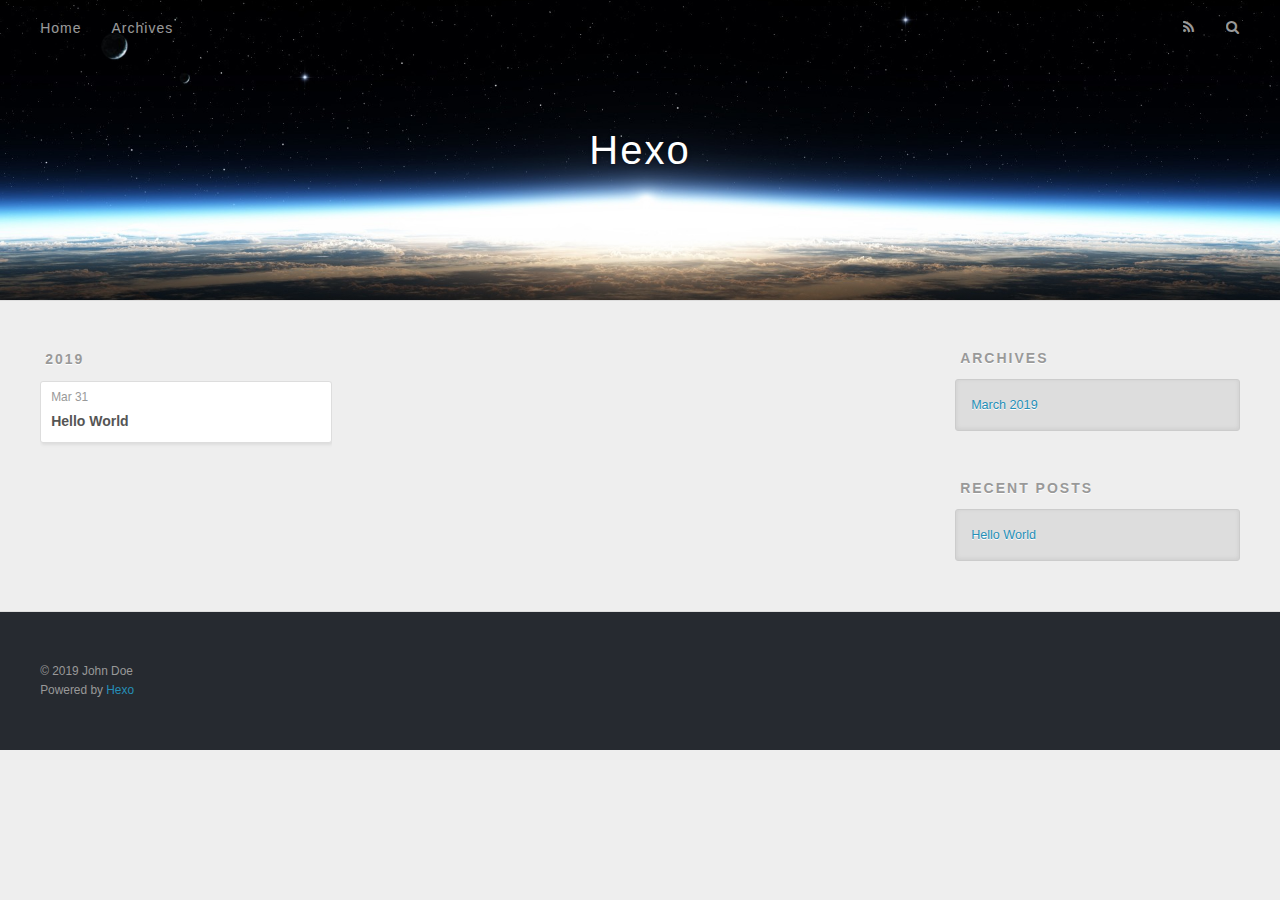
==== archives/index.html @ f5b9eed9 "Site updated: 2019-03-31 19:03:49" ====
<!DOCTYPE html>
<html>
<head><meta name="generator" content="Hexo 3.8.0">
  <meta charset="utf-8">
  

  
  <title>Archives | Hexo</title>
  <meta name="viewport" content="width=device-width, initial-scale=1, maximum-scale=1">
  <meta property="og:type" content="website">
<meta property="og:title" content="Hexo">
<meta property="og:url" content="http://yoursite.com/archives/index.html">
<meta property="og:site_name" content="Hexo">
<meta property="og:locale" content="default">
<meta name="twitter:card" content="summary">
<meta name="twitter:title" content="Hexo">
  
    <link rel="alternate" href="/atom.xml" title="Hexo" type="application/atom+xml">
  
  
    <link rel="icon" href="/favicon.png">
  
  
    <link href="//fonts.googleapis.com/css?family=Source+Code+Pro" rel="stylesheet" type="text/css">
  
  <link rel="stylesheet" href="/css/style.css">
</head>
</html>
<body>
  <div id="container">
    <div id="wrap">
      <header id="header">
  <div id="banner"></div>
  <div id="header-outer" class="outer">
    <div id="header-title" class="inner">
      <h1 id="logo-wrap">
        <a href="/" id="logo">Hexo</a>
      </h1>
      
    </div>
    <div id="header-inner" class="inner">
      <nav id="main-nav">
        <a id="main-nav-toggle" class="nav-icon"></a>
        
          <a class="main-nav-link" href="/">Home</a>
        
          <a class="main-nav-link" href="/archives">Archives</a>
        
      </nav>
      <nav id="sub-nav">
        
          <a id="nav-rss-link" class="nav-icon" href="/atom.xml" title="RSS Feed"></a>
        
        <a id="nav-search-btn" class="nav-icon" title="Search"></a>
      </nav>
      <div id="search-form-wrap">
        <form action="//google.com/search" method="get" accept-charset="UTF-8" class="search-form"><input type="search" name="q" class="search-form-input" placeholder="Search"><button type="submit" class="search-form-submit">&#xF002;</button><input type="hidden" name="sitesearch" value="http://yoursite.com"></form>
      </div>
    </div>
  </div>
</header>
      <div class="outer">
        <section id="main">
  
  
    
    
      
      
      <section class="archives-wrap">
        <div class="archive-year-wrap">
          <a href="/archives/2019" class="archive-year">2019</a>
        </div>
        <div class="archives">
    
    <article class="archive-article archive-type-post">
  <div class="archive-article-inner">
    <header class="archive-article-header">
      <a href="/2019/03/31/hello-world/" class="archive-article-date">
  <time datetime="2019-03-31T10:35:11.609Z" itemprop="datePublished">Mar 31</time>
</a>
      
  
    <h1 itemprop="name">
      <a class="archive-article-title" href="/2019/03/31/hello-world/">Hello World</a>
    </h1>
  

    </header>
  </div>
</article>
  
  
    </div></section>
  


</section>
        
          <aside id="sidebar">
  
    

  
    

  
    
  
    
  <div class="widget-wrap">
    <h3 class="widget-title">Archives</h3>
    <div class="widget">
      <ul class="archive-list"><li class="archive-list-item"><a class="archive-list-link" href="/archives/2019/03/">March 2019</a></li></ul>
    </div>
  </div>


  
    
  <div class="widget-wrap">
    <h3 class="widget-title">Recent Posts</h3>
    <div class="widget">
      <ul>
        
          <li>
            <a href="/2019/03/31/hello-world/">Hello World</a>
          </li>
        
      </ul>
    </div>
  </div>

  
</aside>
        
      </div>
      <footer id="footer">
  
  <div class="outer">
    <div id="footer-info" class="inner">
      &copy; 2019 John Doe<br>
      Powered by <a href="http://hexo.io/" target="_blank">Hexo</a>
    </div>
  </div>
</footer>
    </div>
    <nav id="mobile-nav">
  
    <a href="/" class="mobile-nav-link">Home</a>
  
    <a href="/archives" class="mobile-nav-link">Archives</a>
  
</nav>
    

<script src="//ajax.googleapis.com/ajax/libs/jquery/2.0.3/jquery.min.js"></script>


  <link rel="stylesheet" href="/fancybox/jquery.fancybox.css">
  <script src="/fancybox/jquery.fancybox.pack.js"></script>


<script src="/js/script.js"></script>



  </div>
</body>
</html>
---- css/style.css ----
body {
  width: 100%;
}
body:before,
body:after {
  content: "";
  display: table;
}
body:after {
  clear: both;
}
html,
body,
div,
span,
applet,
object,
iframe,
h1,
h2,
h3,
h4,
h5,
h6,
p,
blockquote,
pre,
a,
abbr,
acronym,
address,
big,
cite,
code,
del,
dfn,
em,
img,
ins,
kbd,
q,
s,
samp,
small,
strike,
strong,
sub,
sup,
tt,
var,
dl,
dt,
dd,
ol,
ul,
li,
fieldset,
form,
label,
legend,
table,
caption,
tbody,
tfoot,
thead,
tr,
th,
td {
  margin: 0;
  padding: 0;
  border: 0;
  outline: 0;
  font-weight: inherit;
  font-style: inherit;
  font-family: inherit;
  font-size: 100%;
  vertical-align: baseline;
}
body {
  line-height: 1;
  color: #000;
  background: #fff;
}
ol,
ul {
  list-style: none;
}
table {
  border-collapse: separate;
  border-spacing: 0;
  vertical-align: middle;
}
caption,
th,
td {
  text-align: left;
  font-weight: normal;
  vertical-align: middle;
}
a img {
  border: none;
}
input,
button {
  margin: 0;
  padding: 0;
}
input::-moz-focus-inner,
button::-moz-focus-inner {
  border: 0;
  padding: 0;
}
@font-face {
  font-family: FontAwesome;
  font-style: normal;
  font-weight: normal;
  src: url("fonts/fontawesome-webfont.eot?v=#4.0.3");
  src: url("fonts/fontawesome-webfont.eot?#iefix&v=#4.0.3") format("embedded-opentype"), url("fonts/fontawesome-webfont.woff?v=#4.0.3") format("woff"), url("fonts/fontawesome-webfont.ttf?v=#4.0.3") format("truetype"), url("fonts/fontawesome-webfont.svg#fontawesomeregular?v=#4.0.3") format("svg");
}
html,
body,
#container {
  height: 100%;
}
body {
  background: #eee;
  font: 14px -apple-system, BlinkMacSystemFont, "Segoe UI", "Roboto", "Oxygen", "Ubuntu", "Cantarell", "Fira Sans", "Droid Sans", "Helvetica Neue", sans-serif;
  -webkit-text-size-adjust: 100%;
}
.outer {
  max-width: 1220px;
  margin: 0 auto;
  padding: 0 20px;
}
.outer:before,
.outer:after {
  content: "";
  display: table;
}
.outer:after {
  clear: both;
}
.inner {
  display: inline;
  float: left;
  width: 98.33333333333333%;
  margin: 0 0.833333333333333%;
}
.left,
.alignleft {
  float: left;
}
.right,
.alignright {
  float: right;
}
.clear {
  clear: both;
}
#container {
  position: relative;
}
.mobile-nav-on {
  overflow: hidden;
}
#wrap {
  height: 100%;
  width: 100%;
  position: absolute;
  top: 0;
  left: 0;
  -webkit-transition: 0.2s ease-out;
  -moz-transition: 0.2s ease-out;
  -ms-transition: 0.2s ease-out;
  transition: 0.2s ease-out;
  z-index: 1;
  background: #eee;
}
.mobile-nav-on #wrap {
  left: 280px;
}
@media screen and (min-width: 768px) {
  #main {
    display: inline;
    float: left;
    width: 73.33333333333333%;
    margin: 0 0.833333333333333%;
  }
}
.article-date,
.article-category-link,
.archive-year,
.widget-title {
  text-decoration: none;
  text-transform: uppercase;
  letter-spacing: 2px;
  color: #999;
  margin-bottom: 1em;
  margin-left: 5px;
  line-height: 1em;
  text-shadow: 0 1px #fff;
  font-weight: bold;
}
.article-inner,
.archive-article-inner {
  background: #fff;
  -webkit-box-shadow: 1px 2px 3px #ddd;
  box-shadow: 1px 2px 3px #ddd;
  border: 1px solid #ddd;
  border-radius: 3px;
}
.article-entry h1,
.widget h1 {
  font-size: 2em;
}
.article-entry h2,
.widget h2 {
  font-size: 1.5em;
}
.article-entry h3,
.widget h3 {
  font-size: 1.3em;
}
.article-entry h4,
.widget h4 {
  font-size: 1.2em;
}
.article-entry h5,
.widget h5 {
  font-size: 1em;
}
.article-entry h6,
.widget h6 {
  font-size: 1em;
  color: #999;
}
.article-entry hr,
.widget hr {
  border: 1px dashed #ddd;
}
.article-entry strong,
.widget strong {
  font-weight: bold;
}
.article-entry em,
.widget em,
.article-entry cite,
.widget cite {
  font-style: italic;
}
.article-entry sup,
.widget sup,
.article-entry sub,
.widget sub {
  font-size: 0.75em;
  line-height: 0;
  position: relative;
  vertical-align: baseline;
}
.article-entry sup,
.widget sup {
  top: -0.5em;
}
.article-entry sub,
.widget sub {
  bottom: -0.2em;
}
.article-entry small,
.widget small {
  font-size: 0.85em;
}
.article-entry acronym,
.widget acronym,
.article-entry abbr,
.widget abbr {
  border-bottom: 1px dotted;
}
.article-entry ul,
.widget ul,
.article-entry ol,
.widget ol,
.article-entry dl,
.widget dl {
  margin: 0 20px;
  line-height: 1.6em;
}
.article-entry ul ul,
.widget ul ul,
.article-entry ol ul,
.widget ol ul,
.article-entry ul ol,
.widget ul ol,
.article-entry ol ol,
.widget ol ol {
  margin-top: 0;
  margin-bottom: 0;
}
.article-entry ul,
.widget ul {
  list-style: disc;
}
.article-entry ol,
.widget ol {
  list-style: decimal;
}
.article-entry dt,
.widget dt {
  font-weight: bold;
}
#header {
  height: 300px;
  position: relative;
  border-bottom: 1px solid #ddd;
}
#header:before,
#header:after {
  content: "";
  position: absolute;
  left: 0;
  right: 0;
  height: 40px;
}
#header:before {
  top: 0;
  background: -webkit-linear-gradient(rgba(0,0,0,0.2), transparent);
  background: -moz-linear-gradient(rgba(0,0,0,0.2), transparent);
  background: -ms-linear-gradient(rgba(0,0,0,0.2), transparent);
  background: linear-gradient(rgba(0,0,0,0.2), transparent);
}
#header:after {
  bottom: 0;
  background: -webkit-linear-gradient(transparent, rgba(0,0,0,0.2));
  background: -moz-linear-gradient(transparent, rgba(0,0,0,0.2));
  background: -ms-linear-gradient(transparent, rgba(0,0,0,0.2));
  background: linear-gradient(transparent, rgba(0,0,0,0.2));
}
#header-outer {
  height: 100%;
  position: relative;
}
#header-inner {
  position: relative;
  overflow: hidden;
}
#banner {
  position: absolute;
  top: 0;
  left: 0;
  width: 100%;
  height: 100%;
  background: url("images/banner.jpg") center #000;
  -webkit-background-size: cover;
  -moz-background-size: cover;
  background-size: cover;
  z-index: -1;
}
#header-title {
  text-align: center;
  height: 40px;
  position: absolute;
  top: 50%;
  left: 0;
  margin-top: -20px;
}
#logo,
#subtitle {
  text-decoration: none;
  color: #fff;
  font-weight: 300;
  text-shadow: 0 1px 4px rgba(0,0,0,0.3);
}
#logo {
  font-size: 40px;
  line-height: 40px;
  letter-spacing: 2px;
}
#subtitle {
  font-size: 16px;
  line-height: 16px;
  letter-spacing: 1px;
}
#subtitle-wrap {
  margin-top: 16px;
}
#main-nav {
  float: left;
  margin-left: -15px;
}
.nav-icon,
.main-nav-link {
  float: left;
  color: #fff;
  opacity: 0.6;
  text-decoration: none;
  text-shadow: 0 1px rgba(0,0,0,0.2);
  -webkit-transition: opacity 0.2s;
  -moz-transition: opacity 0.2s;
  -ms-transition: opacity 0.2s;
  transition: opacity 0.2s;
  display: block;
  padding: 20px 15px;
}
.nav-icon:hover,
.main-nav-link:hover {
  opacity: 1;
}
.nav-icon {
  font-family: FontAwesome;
  text-align: center;
  font-size: 14px;
  width: 14px;
  height: 14px;
  padding: 20px 15px;
  position: relative;
  cursor: pointer;
}
.main-nav-link {
  font-weight: 300;
  letter-spacing: 1px;
}
@media screen and (max-width: 479px) {
  .main-nav-link {
    display: none;
  }
}
#main-nav-toggle {
  display: none;
}
#main-nav-toggle:before {
  content: "\f0c9";
}
@media screen and (max-width: 479px) {
  #main-nav-toggle {
    display: block;
  }
}
#sub-nav {
  float: right;
  margin-right: -15px;
}
#nav-rss-link:before {
  content: "\f09e";
}
#nav-search-btn:before {
  content: "\f002";
}
#search-form-wrap {
  position: absolute;
  top: 15px;
  width: 150px;
  height: 30px;
  right: -150px;
  opacity: 0;
  -webkit-transition: 0.2s ease-out;
  -moz-transition: 0.2s ease-out;
  -ms-transition: 0.2s ease-out;
  transition: 0.2s ease-out;
}
#search-form-wrap.on {
  opacity: 1;
  right: 0;
}
@media screen and (max-width: 479px) {
  #search-form-wrap {
    width: 100%;
    right: -100%;
  }
}
.search-form {
  position: absolute;
  top: 0;
  left: 0;
  right: 0;
  background: #fff;
  padding: 5px 15px;
  border-radius: 15px;
  -webkit-box-shadow: 0 0 10px rgba(0,0,0,0.3);
  box-shadow: 0 0 10px rgba(0,0,0,0.3);
}
.search-form-input {
  border: none;
  background: none;
  color: #555;
  width: 100%;
  font: 13px -apple-system, BlinkMacSystemFont, "Segoe UI", "Roboto", "Oxygen", "Ubuntu", "Cantarell", "Fira Sans", "Droid Sans", "Helvetica Neue", sans-serif;
  outline: none;
}
.search-form-input::-webkit-search-results-decoration,
.search-form-input::-webkit-search-cancel-button {
  -webkit-appearance: none;
}
.search-form-submit {
  position: absolute;
  top: 50%;
  right: 10px;
  margin-top: -7px;
  font: 13px FontAwesome;
  border: none;
  background: none;
  color: #bbb;
  cursor: pointer;
}
.search-form-submit:hover,
.search-form-submit:focus {
  color: #777;
}
.article {
  margin: 50px 0;
}
.article-inner {
  overflow: hidden;
}
.article-meta:before,
.article-meta:after {
  content: "";
  display: table;
}
.article-meta:after {
  clear: both;
}
.article-date {
  float: left;
}
.article-category {
  float: left;
  line-height: 1em;
  color: #ccc;
  text-shadow: 0 1px #fff;
  margin-left: 8px;
}
.article-category:before {
  content: "\2022";
}
.article-category-link {
  margin: 0 12px 1em;
}
.article-header {
  padding: 20px 20px 0;
}
.article-title {
  text-decoration: none;
  font-size: 2em;
  font-weight: bold;
  color: #555;
  line-height: 1.1em;
  -webkit-transition: color 0.2s;
  -moz-transition: color 0.2s;
  -ms-transition: color 0.2s;
  transition: color 0.2s;
}
a.article-title:hover {
  color: #258fb8;
}
.article-entry {
  color: #555;
  padding: 0 20px;
}
.article-entry:before,
.article-entry:after {
  content: "";
  display: table;
}
.article-entry:after {
  clear: both;
}
.article-entry p,
.article-entry table {
  line-height: 1.6em;
  margin: 1.6em 0;
}
.article-entry h1,
.article-entry h2,
.article-entry h3,
.article-entry h4,
.article-entry h5,
.article-entry h6 {
  font-weight: bold;
}
.article-entry h1,
.article-entry h2,
.article-entry h3,
.article-entry h4,
.article-entry h5,
.article-entry h6 {
  line-height: 1.1em;
  margin: 1.1em 0;
}
.article-entry a {
  color: #258fb8;
  text-decoration: none;
}
.article-entry a:hover {
  text-decoration: underline;
}
.article-entry ul,
.article-entry ol,
.article-entry dl {
  margin-top: 1.6em;
  margin-bottom: 1.6em;
}
.article-entry img,
.article-entry video {
  max-width: 100%;
  height: auto;
  display: block;
  margin: auto;
}
.article-entry iframe {
  border: none;
}
.article-entry table {
  width: 100%;
  border-collapse: collapse;
  border-spacing: 0;
}
.article-entry th {
  font-weight: bold;
  border-bottom: 3px solid #ddd;
  padding-bottom: 0.5em;
}
.article-entry td {
  border-bottom: 1px solid #ddd;
  padding: 10px 0;
}
.article-entry blockquote {
  font-family: Georgia, "Times New Roman", serif;
  font-size: 1.4em;
  margin: 1.6em 20px;
  text-align: center;
}
.article-entry blockquote footer {
  font-size: 14px;
  margin: 1.6em 0;
  font-family: -apple-system, BlinkMacSystemFont, "Segoe UI", "Roboto", "Oxygen", "Ubuntu", "Cantarell", "Fira Sans", "Droid Sans", "Helvetica Neue", sans-serif;
}
.article-entry blockquote footer cite:before {
  content: "—";
  padding: 0 0.5em;
}
.article-entry .pullquote {
  text-align: left;
  width: 45%;
  margin: 0;
}
.article-entry .pullquote.left {
  margin-left: 0.5em;
  margin-right: 1em;
}
.article-entry .pullquote.right {
  margin-right: 0.5em;
  margin-left: 1em;
}
.article-entry .caption {
  color: #999;
  display: block;
  font-size: 0.9em;
  margin-top: 0.5em;
  position: relative;
  text-align: center;
}
.article-entry .video-container {
  position: relative;
  padding-top: 56.25%;
  height: 0;
  overflow: hidden;
}
.article-entry .video-container iframe,
.article-entry .video-container object,
.article-entry .video-container embed {
  position: absolute;
  top: 0;
  left: 0;
  width: 100%;
  height: 100%;
  margin-top: 0;
}
.article-more-link a {
  display: inline-block;
  line-height: 1em;
  padding: 6px 15px;
  border-radius: 15px;
  background: #eee;
  color: #999;
  text-shadow: 0 1px #fff;
  text-decoration: none;
}
.article-more-link a:hover {
  background: #258fb8;
  color: #fff;
  text-decoration: none;
  text-shadow: 0 1px #1e7293;
}
.article-footer {
  font-size: 0.85em;
  line-height: 1.6em;
  border-top: 1px solid #ddd;
  padding-top: 1.6em;
  margin: 0 20px 20px;
}
.article-footer:before,
.article-footer:after {
  content: "";
  display: table;
}
.article-footer:after {
  clear: both;
}
.article-footer a {
  color: #999;
  text-decoration: none;
}
.article-footer a:hover {
  color: #555;
}
.article-tag-list-item {
  float: left;
  margin-right: 10px;
}
.article-tag-list-link:before {
  content: "#";
}
.article-comment-link {
  float: right;
}
.article-comment-link:before {
  content: "\f075";
  font-family: FontAwesome;
  padding-right: 8px;
}
.article-share-link {
  cursor: pointer;
  float: right;
  margin-left: 20px;
}
.article-share-link:before {
  content: "\f064";
  font-family: FontAwesome;
  padding-right: 6px;
}
#article-nav {
  position: relative;
}
#article-nav:before,
#article-nav:after {
  content: "";
  display: table;
}
#article-nav:after {
  clear: both;
}
@media screen and (min-width: 768px) {
  #article-nav {
    margin: 50px 0;
  }
  #article-nav:before {
    width: 8px;
    height: 8px;
    position: absolute;
    top: 50%;
    left: 50%;
    margin-top: -4px;
    margin-left: -4px;
    content: "";
    border-radius: 50%;
    background: #ddd;
    -webkit-box-shadow: 0 1px 2px #fff;
    box-shadow: 0 1px 2px #fff;
  }
}
.article-nav-link-wrap {
  text-decoration: none;
  text-shadow: 0 1px #fff;
  color: #999;
  -webkit-box-sizing: border-box;
  -moz-box-sizing: border-box;
  box-sizing: border-box;
  margin-top: 50px;
  text-align: center;
  display: block;
}
.article-nav-link-wrap:hover {
  color: #555;
}
@media screen and (min-width: 768px) {
  .article-nav-link-wrap {
    width: 50%;
    margin-top: 0;
  }
}
@media screen and (min-width: 768px) {
  #article-nav-newer {
    float: left;
    text-align: right;
    padding-right: 20px;
  }
}
@media screen and (min-width: 768px) {
  #article-nav-older {
    float: right;
    text-align: left;
    padding-left: 20px;
  }
}
.article-nav-caption {
  text-transform: uppercase;
  letter-spacing: 2px;
  color: #ddd;
  line-height: 1em;
  font-weight: bold;
}
#article-nav-newer .article-nav-caption {
  margin-right: -2px;
}
.article-nav-title {
  font-size: 0.85em;
  line-height: 1.6em;
  margin-top: 0.5em;
}
.article-share-box {
  position: absolute;
  display: none;
  background: #fff;
  -webkit-box-shadow: 1px 2px 10px rgba(0,0,0,0.2);
  box-shadow: 1px 2px 10px rgba(0,0,0,0.2);
  border-radius: 3px;
  margin-left: -145px;
  overflow: hidden;
  z-index: 1;
}
.article-share-box.on {
  display: block;
}
.article-share-input {
  width: 100%;
  background: none;
  -webkit-box-sizing: border-box;
  -moz-box-sizing: border-box;
  box-sizing: border-box;
  font: 14px -apple-system, BlinkMacSystemFont, "Segoe UI", "Roboto", "Oxygen", "Ubuntu", "Cantarell", "Fira Sans", "Droid Sans", "Helvetica Neue", sans-serif;
  padding: 0 15px;
  color: #555;
  outline: none;
  border: 1px solid #ddd;
  border-radius: 3px 3px 0 0;
  height: 36px;
  line-height: 36px;
}
.article-share-links {
  background: #eee;
}
.article-share-links:before,
.article-share-links:after {
  content: "";
  display: table;
}
.article-share-links:after {
  clear: both;
}
.article-share-twitter,
.article-share-facebook,
.article-share-pinterest,
.article-share-google {
  width: 50px;
  height: 36px;
  display: block;
  float: left;
  position: relative;
  color: #999;
  text-shadow: 0 1px #fff;
}
.article-share-twitter:before,
.article-share-facebook:before,
.article-share-pinterest:before,
.article-share-google:before {
  font-size: 20px;
  font-family: FontAwesome;
  width: 20px;
  height: 20px;
  position: absolute;
  top: 50%;
  left: 50%;
  margin-top: -10px;
  margin-left: -10px;
  text-align: center;
}
.article-share-twitter:hover,
.article-share-facebook:hover,
.article-share-pinterest:hover,
.article-share-google:hover {
  color: #fff;
}
.article-share-twitter:before {
  content: "\f099";
}
.article-share-twitter:hover {
  background: #00aced;
  text-shadow: 0 1px #008abe;
}
.article-share-facebook:before {
  content: "\f09a";
}
.article-share-facebook:hover {
  background: #3b5998;
  text-shadow: 0 1px #2f477a;
}
.article-share-pinterest:before {
  content: "\f0d2";
}
.article-share-pinterest:hover {
  background: #cb2027;
  text-shadow: 0 1px #a21a1f;
}
.article-share-google:before {
  content: "\f0d5";
}
.article-share-google:hover {
  background: #dd4b39;
  text-shadow: 0 1px #be3221;
}
.article-gallery {
  background: #000;
  position: relative;
}
.article-gallery-photos {
  position: relative;
  overflow: hidden;
}
.article-gallery-img {
  display: none;
  max-width: 100%;
}
.article-gallery-img:first-child {
  display: block;
}
.article-gallery-img.loaded {
  position: absolute;
  display: block;
}
.article-gallery-img img {
  display: block;
  max-width: 100%;
  margin: 0 auto;
}
#comments {
  background: #fff;
  -webkit-box-shadow: 1px 2px 3px #ddd;
  box-shadow: 1px 2px 3px #ddd;
  padding: 20px;
  border: 1px solid #ddd;
  border-radius: 3px;
  margin: 50px 0;
}
#comments a {
  color: #258fb8;
}
.archives-wrap {
  margin: 50px 0;
}
.archives:before,
.archives:after {
  content: "";
  display: table;
}
.archives:after {
  clear: both;
}
.archive-year-wrap {
  margin-bottom: 1em;
}
.archives {
  -webkit-column-gap: 10px;
  -moz-column-gap: 10px;
  column-gap: 10px;
}
@media screen and (min-width: 480px) and (max-width: 767px) {
  .archives {
    -webkit-column-count: 2;
    -moz-column-count: 2;
    column-count: 2;
  }
}
@media screen and (min-width: 768px) {
  .archives {
    -webkit-column-count: 3;
    -moz-column-count: 3;
    column-count: 3;
  }
}
.archive-article {
  -webkit-column-break-inside: avoid;
  page-break-inside: avoid;
  overflow: hidden;
  break-inside: avoid-column;
}
.archive-article-inner {
  padding: 10px;
  margin-bottom: 15px;
}
.archive-article-title {
  text-decoration: none;
  font-weight: bold;
  color: #555;
  -webkit-transition: color 0.2s;
  -moz-transition: color 0.2s;
  -ms-transition: color 0.2s;
  transition: color 0.2s;
  line-height: 1.6em;
}
.archive-article-title:hover {
  color: #258fb8;
}
.archive-article-footer {
  margin-top: 1em;
}
.archive-article-date {
  color: #999;
  text-decoration: none;
  font-size: 0.85em;
  line-height: 1em;
  margin-bottom: 0.5em;
  display: block;
}
#page-nav {
  margin: 50px auto;
  background: #fff;
  -webkit-box-shadow: 1px 2px 3px #ddd;
  box-shadow: 1px 2px 3px #ddd;
  border: 1px solid #ddd;
  border-radius: 3px;
  text-align: center;
  color: #999;
  overflow: hidden;
}
#page-nav:before,
#page-nav:after {
  content: "";
  display: table;
}
#page-nav:after {
  clear: both;
}
#page-nav a,
#page-nav span {
  padding: 10px 20px;
  line-height: 1;
  height: 2ex;
}
#page-nav a {
  color: #999;
  text-decoration: none;
}
#page-nav a:hover {
  background: #999;
  color: #fff;
}
#page-nav .prev {
  float: left;
}
#page-nav .next {
  float: right;
}
#page-nav .page-number {
  display: inline-block;
}
@media screen and (max-width: 479px) {
  #page-nav .page-number {
    display: none;
  }
}
#page-nav .current {
  color: #555;
  font-weight: bold;
}
#page-nav .space {
  color: #ddd;
}
#footer {
  background: #262a30;
  padding: 50px 0;
  border-top: 1px solid #ddd;
  color: #999;
}
#footer a {
  color: #258fb8;
  text-decoration: none;
}
#footer a:hover {
  text-decoration: underline;
}
#footer-info {
  line-height: 1.6em;
  font-size: 0.85em;
}
.article-entry pre,
.article-entry .highlight {
  background: #2d2d2d;
  margin: 0 -20px;
  padding: 15px 20px;
  border-style: solid;
  border-color: #ddd;
  border-width: 1px 0;
  overflow: auto;
  color: #ccc;
  line-height: 22.400000000000002px;
}
.article-entry .highlight .gutter pre,
.article-entry .gist .gist-file .gist-data .line-numbers {
  color: #666;
  font-size: 0.85em;
}
.article-entry pre,
.article-entry code {
  font-family: "Source Code Pro", Consolas, Monaco, Menlo, Consolas, monospace;
}
.article-entry code {
  background: #eee;
  text-shadow: 0 1px #fff;
  padding: 0 0.3em;
}
.article-entry pre code {
  background: none;
  text-shadow: none;
  padding: 0;
}
.article-entry .highlight pre {
  border: none;
  margin: 0;
  padding: 0;
}
.article-entry .highlight table {
  margin: 0;
  width: auto;
}
.article-entry .highlight td {
  border: none;
  padding: 0;
}
.article-entry .highlight figcaption {
  font-size: 0.85em;
  color: #999;
  line-height: 1em;
  margin-bottom: 1em;
}
.article-entry .highlight figcaption:before,
.article-entry .highlight figcaption:after {
  content: "";
  display: table;
}
.article-entry .highlight figcaption:after {
  clear: both;
}
.article-entry .highlight figcaption a {
  float: right;
}
.article-entry .highlight .gutter pre {
  text-align: right;
  padding-right: 20px;
}
.article-entry .highlight .line {
  height: 22.400000000000002px;
}
.article-entry .highlight .line.marked {
  background: #515151;
}
.article-entry .gist {
  margin: 0 -20px;
  border-style: solid;
  border-color: #ddd;
  border-width: 1px 0;
  background: #2d2d2d;
  padding: 15px 20px 15px 0;
}
.article-entry .gist .gist-file {
  border: none;
  font-family: "Source Code Pro", Consolas, Monaco, Menlo, Consolas, monospace;
  margin: 0;
}
.article-entry .gist .gist-file .gist-data {
  background: none;
  border: none;
}
.article-entry .gist .gist-file .gist-data .line-numbers {
  background: none;
  border: none;
  padding: 0 20px 0 0;
}
.article-entry .gist .gist-file .gist-data .line-data {
  padding: 0 !important;
}
.article-entry .gist .gist-file .highlight {
  margin: 0;
  padding: 0;
  border: none;
}
.article-entry .gist .gist-file .gist-meta {
  background: #2d2d2d;
  color: #999;
  font: 0.85em -apple-system, BlinkMacSystemFont, "Segoe UI", "Roboto", "Oxygen", "Ubuntu", "Cantarell", "Fira Sans", "Droid Sans", "Helvetica Neue", sans-serif;
  text-shadow: 0 0;
  padding: 0;
  margin-top: 1em;
  margin-left: 20px;
}
.article-entry .gist .gist-file .gist-meta a {
  color: #258fb8;
  font-weight: normal;
}
.article-entry .gist .gist-file .gist-meta a:hover {
  text-decoration: underline;
}
pre .comment,
pre .title {
  color: #999;
}
pre .variable,
pre .attribute,
pre .tag,
pre .regexp,
pre .ruby .constant,
pre .xml .tag .title,
pre .xml .pi,
pre .xml .doctype,
pre .html .doctype,
pre .css .id,
pre .css .class,
pre .css .pseudo {
  color: #f2777a;
}
pre .number,
pre .preprocessor,
pre .built_in,
pre .literal,
pre .params,
pre .constant {
  color: #f99157;
}
pre .class,
pre .ruby .class .title,
pre .css .rules .attribute {
  color: #9c9;
}
pre .string,
pre .value,
pre .inheritance,
pre .header,
pre .ruby .symbol,
pre .xml .cdata {
  color: #9c9;
}
pre .css .hexcolor {
  color: #6cc;
}
pre .function,
pre .python .decorator,
pre .python .title,
pre .ruby .function .title,
pre .ruby .title .keyword,
pre .perl .sub,
pre .javascript .title,
pre .coffeescript .title {
  color: #69c;
}
pre .keyword,
pre .javascript .function {
  color: #c9c;
}
@media screen and (max-width: 479px) {
  #mobile-nav {
    position: absolute;
    top: 0;
    left: 0;
    width: 280px;
    height: 100%;
    background: #191919;
    border-right: 1px solid #fff;
  }
}
@media screen and (max-width: 479px) {
  .mobile-nav-link {
    display: block;
    color: #999;
    text-decoration: none;
    padding: 15px 20px;
    font-weight: bold;
  }
  .mobile-nav-link:hover {
    color: #fff;
  }
}
@media screen and (min-width: 768px) {
  #sidebar {
    display: inline;
    float: left;
    width: 23.333333333333332%;
    margin: 0 0.833333333333333%;
  }
}
.widget-wrap {
  margin: 50px 0;
}
.widget {
  color: #777;
  text-shadow: 0 1px #fff;
  background: #ddd;
  -webkit-box-shadow: 0 -1px 4px #ccc inset;
  box-shadow: 0 -1px 4px #ccc inset;
  border: 1px solid #ccc;
  padding: 15px;
  border-radius: 3px;
}
.widget a {
  color: #258fb8;
  text-decoration: none;
}
.widget a:hover {
  text-decoration: underline;
}
.widget ul ul,
.widget ol ul,
.widget dl ul,
.widget ul ol,
.widget ol ol,
.widget dl ol,
.widget ul dl,
.widget ol dl,
.widget dl dl {
  margin-left: 15px;
  list-style: disc;
}
.widget {
  line-height: 1.6em;
  word-wrap: break-word;
  font-size: 0.9em;
}
.widget ul,
.widget ol {
  list-style: none;
  margin: 0;
}
.widget ul ul,
.widget ol ul,
.widget ul ol,
.widget ol ol {
  margin: 0 20px;
}
.widget ul ul,
.widget ol ul {
  list-style: disc;
}
.widget ul ol,
.widget ol ol {
  list-style: decimal;
}
.category-list-count,
.tag-list-count,
.archive-list-count {
  padding-left: 5px;
  color: #999;
  font-size: 0.85em;
}
.category-list-count:before,
.tag-list-count:before,
.archive-list-count:before {
  content: "(";
}
.category-list-count:after,
.tag-list-count:after,
.archive-list-count:after {
  content: ")";
}
.tagcloud a {
  margin-right: 5px;
  display: inline-block;
}
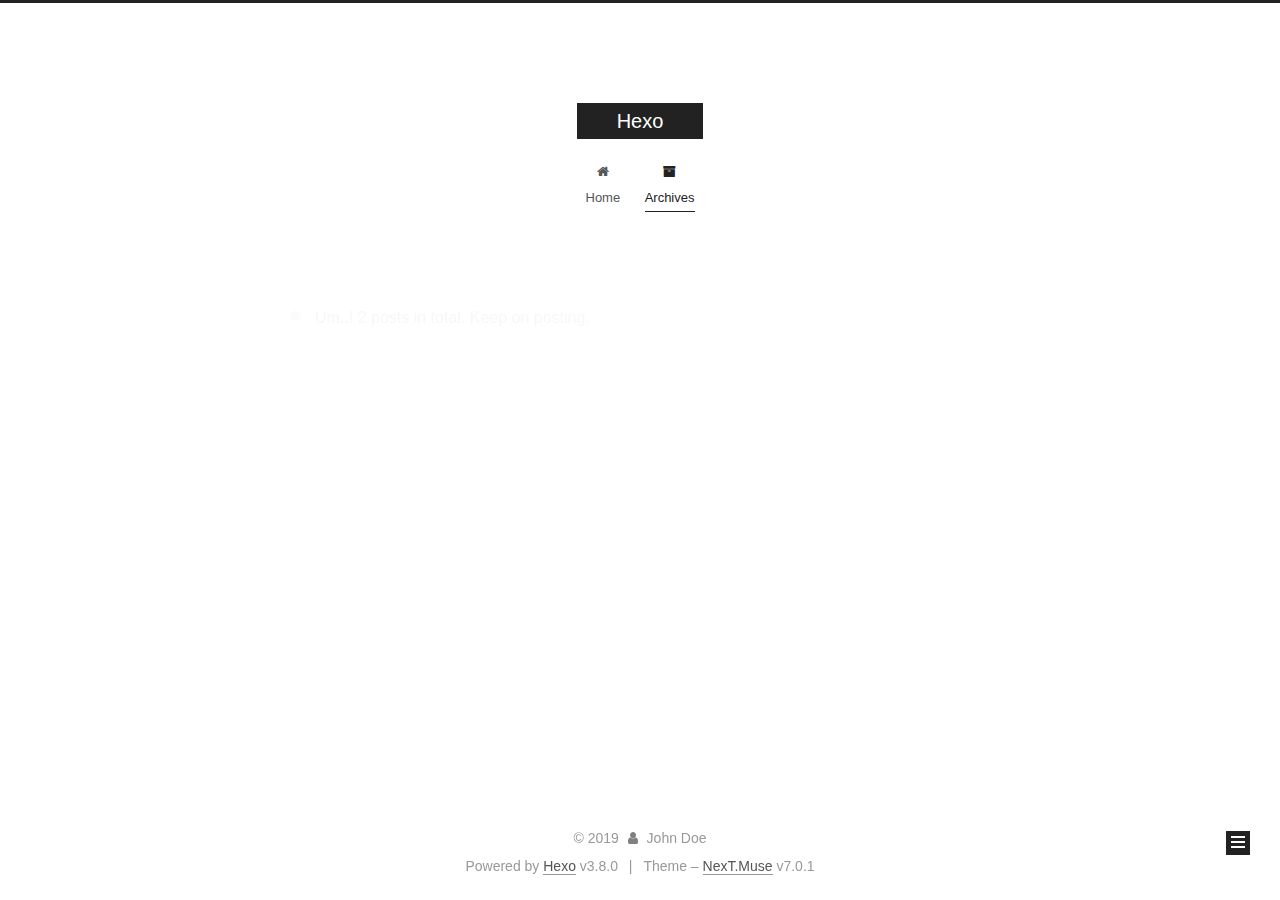
==== commit b0d084f2: "Site updated: 2019-03-31 19:14:31" ====
--- a/archives/index.html
+++ b/archives/index.html
@@ -1,12 +1,101 @@
 <!DOCTYPE html>
-<html>
+
+
+
+
+
+
+
+
+
+
+
+
+  
+
+
+<html class="theme-next muse use-motion" lang>
 <head><meta name="generator" content="Hexo 3.8.0">
-  <meta charset="utf-8">
-  
-
-  
-  <title>Archives | Hexo</title>
-  <meta name="viewport" content="width=device-width, initial-scale=1, maximum-scale=1">
+  <meta charset="UTF-8">
+<meta http-equiv="X-UA-Compatible" content="IE=edge">
+<meta name="viewport" content="width=device-width, initial-scale=1, maximum-scale=2">
+<meta name="theme-color" content="#222">
+
+
+
+
+
+
+
+
+
+
+
+
+
+
+
+
+
+
+
+
+
+
+
+
+<link rel="stylesheet" href="/lib/font-awesome/css/font-awesome.min.css?v=4.6.2">
+
+<link rel="stylesheet" href="/css/main.css?v=7.0.1">
+
+
+  <link rel="apple-touch-icon" sizes="180x180" href="/images/apple-touch-icon-next.png?v=7.0.1">
+
+
+  <link rel="icon" type="image/png" sizes="32x32" href="/images/favicon-32x32-next.png?v=7.0.1">
+
+
+  <link rel="icon" type="image/png" sizes="16x16" href="/images/favicon-16x16-next.png?v=7.0.1">
+
+
+  <link rel="mask-icon" href="/images/logo.svg?v=7.0.1" color="#222">
+
+
+
+
+
+
+
+<script id="hexo.configurations">
+  var NexT = window.NexT || {};
+  var CONFIG = {
+    root: '/',
+    scheme: 'Muse',
+    version: '7.0.1',
+    sidebar: {"position":"left","display":"post","offset":12,"onmobile":false,"dimmer":false},
+    back2top: true,
+    back2top_sidebar: false,
+    fancybox: false,
+    fastclick: false,
+    lazyload: false,
+    tabs: true,
+    motion: {"enable":true,"async":false,"transition":{"post_block":"fadeIn","post_header":"slideDownIn","post_body":"slideDownIn","coll_header":"slideLeftIn","sidebar":"slideUpIn"}},
+    algolia: {
+      applicationID: '',
+      apiKey: '',
+      indexName: '',
+      hits: {"per_page":10},
+      labels: {"input_placeholder":"Search for Posts","hits_empty":"We didn't find any results for the search: ${query}","hits_stats":"${hits} results found in ${time} ms"}
+    }
+  };
+</script>
+
+
+  
+
+
+
+
   <meta property="og:type" content="website">
 <meta property="og:title" content="Hexo">
 <meta property="og:url" content="http://yoursite.com/archives/index.html">
@@ -14,157 +103,553 @@
 <meta property="og:locale" content="default">
 <meta name="twitter:card" content="summary">
 <meta name="twitter:title" content="Hexo">
-  
-    <link rel="alternate" href="/atom.xml" title="Hexo" type="application/atom+xml">
-  
-  
-    <link rel="icon" href="/favicon.png">
-  
-  
-    <link href="//fonts.googleapis.com/css?family=Source+Code+Pro" rel="stylesheet" type="text/css">
-  
-  <link rel="stylesheet" href="/css/style.css">
+
+
+
+
+
+  
+  
+  <link rel="canonical" href="http://yoursite.com/archives/">
+
+
+
+<script id="page.configurations">
+  CONFIG.page = {
+    sidebar: "",
+  };
+</script>
+
+  <title>Archive | Hexo</title>
+  
+
+
+
+
+
+
+
+
+
+
+
+
+  <noscript>
+  <style>
+  .use-motion .motion-element,
+  .use-motion .brand,
+  .use-motion .menu-item,
+  .sidebar-inner,
+  .use-motion .post-block,
+  .use-motion .pagination,
+  .use-motion .comments,
+  .use-motion .post-header,
+  .use-motion .post-body,
+  .use-motion .collection-title { opacity: initial; }
+
+  .use-motion .logo,
+  .use-motion .site-title,
+  .use-motion .site-subtitle {
+    opacity: initial;
+    top: initial;
+  }
+
+  .use-motion .logo-line-before i { left: initial; }
+  .use-motion .logo-line-after i { right: initial; }
+  </style>
+</noscript>
+
 </head>
-</html>
-<body>
-  <div id="container">
-    <div id="wrap">
-      <header id="header">
-  <div id="banner"></div>
-  <div id="header-outer" class="outer">
-    <div id="header-title" class="inner">
-      <h1 id="logo-wrap">
-        <a href="/" id="logo">Hexo</a>
-      </h1>
-      
+
+<body itemscope itemtype="http://schema.org/WebPage" lang="default">
+
+  
+  
+    
+  
+
+  <div class="container sidebar-position-left page-archive">
+    <div class="headband"></div>
+
+    <header id="header" class="header" itemscope itemtype="http://schema.org/WPHeader">
+      <div class="header-inner"><div class="site-brand-wrapper">
+  <div class="site-meta">
+    
+
+    <div class="custom-logo-site-title">
+      <a href="/" class="brand" rel="start">
+        <span class="logo-line-before"><i></i></span>
+        <span class="site-title">Hexo</span>
+        <span class="logo-line-after"><i></i></span>
+      </a>
     </div>
-    <div id="header-inner" class="inner">
-      <nav id="main-nav">
-        <a id="main-nav-toggle" class="nav-icon"></a>
-        
-          <a class="main-nav-link" href="/">Home</a>
-        
-          <a class="main-nav-link" href="/archives">Archives</a>
-        
-      </nav>
-      <nav id="sub-nav">
-        
-          <a id="nav-rss-link" class="nav-icon" href="/atom.xml" title="RSS Feed"></a>
-        
-        <a id="nav-search-btn" class="nav-icon" title="Search"></a>
-      </nav>
-      <div id="search-form-wrap">
-        <form action="//google.com/search" method="get" accept-charset="UTF-8" class="search-form"><input type="search" name="q" class="search-form-input" placeholder="Search"><button type="submit" class="search-form-submit">&#xF002;</button><input type="hidden" name="sitesearch" value="http://yoursite.com"></form>
+    
+    
+  </div>
+
+  <div class="site-nav-toggle">
+    <button aria-label="Toggle navigation bar">
+      <span class="btn-bar"></span>
+      <span class="btn-bar"></span>
+      <span class="btn-bar"></span>
+    </button>
+  </div>
+</div>
+
+
+
+<nav class="site-nav">
+  
+    <ul id="menu" class="menu">
+      
+        
+        
+        
+          
+          <li class="menu-item menu-item-home">
+
+    
+    
+    
+      
+    
+
+    
+
+    <a href="/" rel="section"><i class="menu-item-icon fa fa-fw fa-home"></i> <br>Home</a>
+
+  </li>
+        
+        
+        
+          
+          <li class="menu-item menu-item-archives menu-item-active">
+
+    
+    
+    
+      
+    
+
+    
+
+    <a href="/archives/" rel="section"><i class="menu-item-icon fa fa-fw fa-archive"></i> <br>Archives</a>
+
+  </li>
+
+      
+      
+    </ul>
+  
+
+  
+    
+
+    
+    
+      
+      
+    
+      
+      
+    
+    
+
+  
+
+
+  
+
+  
+</nav>
+
+
+
+  
+
+
+
+</div>
+    </header>
+
+    
+
+
+    <main id="main" class="main">
+      <div class="main-inner">
+        <div class="content-wrap">
+          
+          <div id="content" class="content">
+            
+
+  
+  
+  
+  <div class="post-block archive">
+    <div id="posts" class="posts-collapse">
+      <span class="archive-move-on"></span>
+
+      
+      <span class="archive-page-counter">
+        
+        
+        
+          
+        
+        Um..! 2 posts in total. Keep on posting.
+      </span>
+      
+
+      
+
+        
+        
+        
+
+        
+          
+          <div class="collection-title">
+            <h1 class="archive-year" id="archive-year-2019">2019</h1>
+          </div>
+        
+        
+
+        
+
+  <article class="post post-type-normal" itemscope itemtype="http://schema.org/Article">
+    <header class="post-header">
+
+      <h2 class="post-title">
+        
+          <a class="post-title-link" href="/2019/03/31/hello-world/" itemprop="url">
+            
+              <span itemprop="name">Hello World</span>
+            
+          </a>
+        
+      </h2>
+
+      <div class="post-meta">
+        <time class="post-time" itemprop="dateCreated" datetime="2019-03-31T18:35:11+08:00" content="2019-03-31">
+          03-31
+        </time>
       </div>
+
+    </header>
+  </article>
+
+
+
+      
+
+        
+        
+        
+
+        
+          
+          <div class="collection-title">
+            <h1 class="archive-year" id="archive-year-2018">2018</h1>
+          </div>
+        
+        
+
+        
+
+  <article class="post post-type-normal" itemscope itemtype="http://schema.org/Article">
+    <header class="post-header">
+
+      <h2 class="post-title">
+        
+          <a class="post-title-link" href="/2018/09/19/机械键盘/" itemprop="url">
+            
+              <span itemprop="name">机械键盘</span>
+            
+          </a>
+        
+      </h2>
+
+      <div class="post-meta">
+        <time class="post-time" itemprop="dateCreated" datetime="2018-09-19T14:53:22+08:00" content="2018-09-19">
+          09-19
+        </time>
+      </div>
+
+    </header>
+  </article>
+
+
+
+      
+
     </div>
   </div>
-</header>
-      <div class="outer">
-        <section id="main">
-  
-  
-    
-    
-      
-      
-      <section class="archives-wrap">
-        <div class="archive-year-wrap">
-          <a href="/archives/2019" class="archive-year">2019</a>
+  
+  
+  
+
+  
+
+
+
+          </div>
+          
+
         </div>
-        <div class="archives">
-    
-    <article class="archive-article archive-type-post">
-  <div class="archive-article-inner">
-    <header class="archive-article-header">
-      <a href="/2019/03/31/hello-world/" class="archive-article-date">
-  <time datetime="2019-03-31T10:35:11.609Z" itemprop="datePublished">Mar 31</time>
-</a>
-      
-  
-    <h1 itemprop="name">
-      <a class="archive-article-title" href="/2019/03/31/hello-world/">Hello World</a>
-    </h1>
-  
-
-    </header>
-  </div>
-</article>
-  
-  
-    </div></section>
-  
-
-
-</section>
-        
-          <aside id="sidebar">
-  
-    
-
-  
-    
-
-  
-    
-  
-    
-  <div class="widget-wrap">
-    <h3 class="widget-title">Archives</h3>
-    <div class="widget">
-      <ul class="archive-list"><li class="archive-list-item"><a class="archive-list-link" href="/archives/2019/03/">March 2019</a></li></ul>
+        
+          
+  
+  <div class="sidebar-toggle">
+    <div class="sidebar-toggle-line-wrap">
+      <span class="sidebar-toggle-line sidebar-toggle-line-first"></span>
+      <span class="sidebar-toggle-line sidebar-toggle-line-middle"></span>
+      <span class="sidebar-toggle-line sidebar-toggle-line-last"></span>
     </div>
   </div>
 
-
-  
-    
-  <div class="widget-wrap">
-    <h3 class="widget-title">Recent Posts</h3>
-    <div class="widget">
-      <ul>
-        
-          <li>
-            <a href="/2019/03/31/hello-world/">Hello World</a>
-          </li>
-        
-      </ul>
+  <aside id="sidebar" class="sidebar">
+    <div class="sidebar-inner">
+
+      
+
+      
+
+      <div class="site-overview-wrap sidebar-panel sidebar-panel-active">
+        <div class="site-overview">
+          <div class="site-author motion-element" itemprop="author" itemscope itemtype="http://schema.org/Person">
+            
+              <p class="site-author-name" itemprop="name">John Doe</p>
+              <div class="site-description motion-element" itemprop="description"></div>
+          </div>
+
+          
+            <nav class="site-state motion-element">
+              
+                <div class="site-state-item site-state-posts">
+                
+                  <a href="/archives/">
+                
+                    <span class="site-state-item-count">2</span>
+                    <span class="site-state-item-name">posts</span>
+                  </a>
+                </div>
+              
+
+              
+
+              
+                
+                
+                <div class="site-state-item site-state-tags">
+                  
+                    
+                    
+                      
+                    
+                    <span class="site-state-item-count">1</span>
+                    <span class="site-state-item-name">tags</span>
+                  
+                </div>
+              
+            </nav>
+          
+
+          
+
+          
+
+          
+
+          
+
+          
+          
+
+          
+            
+          
+          
+
+        </div>
+      </div>
+
+      
+
+      
+
     </div>
+  </aside>
+  
+
+
+        
+      </div>
+    </main>
+
+    <footer id="footer" class="footer">
+      <div class="footer-inner">
+        <div class="copyright">&copy; <span itemprop="copyrightYear">2019</span>
+  <span class="with-love" id="animate">
+    <i class="fa fa-user"></i>
+  </span>
+  <span class="author" itemprop="copyrightHolder">John Doe</span>
+
+  
+
+  
+</div>
+
+
+  <div class="powered-by">Powered by <a href="https://hexo.io" class="theme-link" rel="noopener" target="_blank">Hexo</a> v3.8.0</div>
+
+
+
+  <span class="post-meta-divider">|</span>
+
+
+
+  <div class="theme-info">Theme – <a href="https://theme-next.org" class="theme-link" rel="noopener" target="_blank">NexT.Muse</a> v7.0.1</div>
+
+
+
+
+        
+
+
+
+
+
+
+
+
+        
+      </div>
+    </footer>
+
+    
+      <div class="back-to-top">
+        <i class="fa fa-arrow-up"></i>
+        
+      </div>
+    
+
+    
+
+    
+
+    
   </div>
 
   
-</aside>
-        
-      </div>
-      <footer id="footer">
-  
-  <div class="outer">
-    <div id="footer-info" class="inner">
-      &copy; 2019 John Doe<br>
-      Powered by <a href="http://hexo.io/" target="_blank">Hexo</a>
-    </div>
-  </div>
-</footer>
-    </div>
-    <nav id="mobile-nav">
-  
-    <a href="/" class="mobile-nav-link">Home</a>
-  
-    <a href="/archives" class="mobile-nav-link">Archives</a>
-  
-</nav>
-    
-
-<script src="//ajax.googleapis.com/ajax/libs/jquery/2.0.3/jquery.min.js"></script>
-
-
-  <link rel="stylesheet" href="/fancybox/jquery.fancybox.css">
-  <script src="/fancybox/jquery.fancybox.pack.js"></script>
-
-
-<script src="/js/script.js"></script>
-
-
-
-  </div>
+
+<script>
+  if (Object.prototype.toString.call(window.Promise) !== '[object Function]') {
+    window.Promise = null;
+  }
+</script>
+
+
+
+
+
+
+
+
+
+
+
+
+
+
+
+
+
+
+
+
+
+
+
+
+
+
+  
+  <script src="/lib/jquery/index.js?v=2.1.3"></script>
+
+  
+  <script src="/lib/velocity/velocity.min.js?v=1.2.1"></script>
+
+  
+  <script src="/lib/velocity/velocity.ui.min.js?v=1.2.1"></script>
+
+
+  
+
+
+  <script src="/js/src/utils.js?v=7.0.1"></script>
+
+  <script src="/js/src/motion.js?v=7.0.1"></script>
+
+
+
+  
+  
+
+
+  <script src="/js/src/schemes/muse.js?v=7.0.1"></script>
+
+
+
+  
+
+  
+
+
+  <script src="/js/src/next-boot.js?v=7.0.1"></script>
+
+
+  
+
+  
+
+  
+
+  
+
+
+
+  
+
+
+
+
+  
+
+  
+
+  
+
+  
+
+  
+
+  
+
+  
+
+  
+
+  
+
+  
+
+  
+
+  
+
+  
+
+  
+
 </body>
-</html>+</html>
--- a/css/main.css
+++ b/css/main.css
@@ -0,0 +1,2471 @@
+/* normalize.css v8.0.1 | MIT License | github.com/necolas/normalize.css */
+html {
+  line-height: 1.15; /* 1 */
+  -webkit-text-size-adjust: 100%; /* 2 */
+}
+body {
+  margin: 0;
+}
+main {
+  display: block;
+}
+h1 {
+  font-size: 2em;
+  margin: 0.67em 0;
+}
+hr {
+  box-sizing: content-box; /* 1 */
+  height: 0; /* 1 */
+  overflow: visible; /* 2 */
+}
+pre {
+  font-family: monospace, monospace; /* 1 */
+  font-size: 1em; /* 2 */
+}
+a {
+  background-color: transparent;
+}
+abbr[title] {
+  border-bottom: none; /* 1 */
+  text-decoration: underline; /* 2 */
+  text-decoration: underline dotted; /* 2 */
+}
+b,
+strong {
+  font-weight: bolder;
+}
+code,
+kbd,
+samp {
+  font-family: monospace, monospace; /* 1 */
+  font-size: 1em; /* 2 */
+}
+small {
+  font-size: 80%;
+}
+sub,
+sup {
+  font-size: 75%;
+  line-height: 0;
+  position: relative;
+  vertical-align: baseline;
+}
+sub {
+  bottom: -0.25em;
+}
+sup {
+  top: -0.5em;
+}
+img {
+  border-style: none;
+}
+button,
+input,
+optgroup,
+select,
+textarea {
+  font-family: inherit; /* 1 */
+  font-size: 100%; /* 1 */
+  line-height: 1.15; /* 1 */
+  margin: 0; /* 2 */
+}
+button,
+input {
+/* 1 */
+  overflow: visible;
+}
+button,
+select {
+/* 1 */
+  text-transform: none;
+}
+button,
+[type="button"],
+[type="reset"],
+[type="submit"] {
+  -webkit-appearance: button;
+}
+button::-moz-focus-inner,
+[type="button"]::-moz-focus-inner,
+[type="reset"]::-moz-focus-inner,
+[type="submit"]::-moz-focus-inner {
+  border-style: none;
+  padding: 0;
+}
+button:-moz-focusring,
+[type="button"]:-moz-focusring,
+[type="reset"]:-moz-focusring,
+[type="submit"]:-moz-focusring {
+  outline: 1px dotted ButtonText;
+}
+fieldset {
+  padding: 0.35em 0.75em 0.625em;
+}
+legend {
+  box-sizing: border-box; /* 1 */
+  color: inherit; /* 2 */
+  display: table; /* 1 */
+  max-width: 100%; /* 1 */
+  padding: 0; /* 3 */
+  white-space: normal; /* 1 */
+}
+progress {
+  vertical-align: baseline;
+}
+textarea {
+  overflow: auto;
+}
+[type="checkbox"],
+[type="radio"] {
+  box-sizing: border-box; /* 1 */
+  padding: 0; /* 2 */
+}
+[type="number"]::-webkit-inner-spin-button,
+[type="number"]::-webkit-outer-spin-button {
+  height: auto;
+}
+[type="search"] {
+  -webkit-appearance: textfield; /* 1 */
+  outline-offset: -2px; /* 2 */
+}
+[type="search"]::-webkit-search-decoration {
+  -webkit-appearance: none;
+}
+::-webkit-file-upload-button {
+  -webkit-appearance: button; /* 1 */
+  font: inherit; /* 2 */
+}
+details {
+  display: block;
+}
+summary {
+  display: list-item;
+}
+template {
+  display: none;
+}
+[hidden] {
+  display: none;
+}
+::selection {
+  background: #262a30;
+  color: #fff;
+}
+body {
+  position: relative;
+  font-family: 'Lato', "PingFang SC", "Microsoft YaHei", sans-serif;
+  font-size: 14px;
+  line-height: 2;
+  color: #555;
+  background: #fff;
+}
+@media (max-width: 991px) {
+  body {
+    padding-right: 0 !important;
+  }
+}
+@media (min-width: 1200px) {
+  body {
+    font-size: 16px;
+  }
+}
+h1,
+h2,
+h3,
+h4,
+h5,
+h6 {
+  margin: 20px 0 15px;
+  padding: 0;
+  font-weight: bold;
+  line-height: 1.5;
+  font-family: 'Lato', "PingFang SC", "Microsoft YaHei", sans-serif;
+}
+h1 {
+  font-size: 22px;
+}
+h1 code {
+  font-size: 1em;
+}
+@media (max-width: 767px) {
+  h1 {
+    font-size: 18px;
+  }
+  h1 code {
+    font-size: 1em;
+  }
+}
+h2 {
+  font-size: 20px;
+}
+h2 code {
+  font-size: 1em;
+}
+@media (max-width: 767px) {
+  h2 {
+    font-size: 16px;
+  }
+  h2 code {
+    font-size: 1em;
+  }
+}
+h3 {
+  font-size: 18px;
+}
+h3 code {
+  font-size: 1em;
+}
+@media (max-width: 767px) {
+  h3 {
+    font-size: 14px;
+  }
+  h3 code {
+    font-size: 1em;
+  }
+}
+h4 {
+  font-size: 16px;
+}
+h4 code {
+  font-size: 1em;
+}
+@media (max-width: 767px) {
+  h4 {
+    font-size: 12px;
+  }
+  h4 code {
+    font-size: 1em;
+  }
+}
+h5 {
+  font-size: 14px;
+}
+h5 code {
+  font-size: 1em;
+}
+@media (max-width: 767px) {
+  h5 {
+    font-size: 10px;
+  }
+  h5 code {
+    font-size: 1em;
+  }
+}
+h6 {
+  font-size: 12px;
+}
+h6 code {
+  font-size: 1em;
+}
+@media (max-width: 767px) {
+  h6 {
+    font-size: 8px;
+  }
+  h6 code {
+    font-size: 1em;
+  }
+}
+p {
+  margin: 0 0 20px 0;
+}
+a,
+span.exturl {
+  overflow-wrap: break-word;
+  word-wrap: break-word;
+  background-color: transparent;
+  color: #555;
+  text-decoration: none;
+  outline: none;
+  border-bottom: 1px solid #999;
+  cursor: pointer;
+}
+a:hover,
+span.exturl:hover {
+  color: #222;
+  border-bottom-color: #222;
+}
+video {
+  max-width: 100%;
+  display: block;
+  margin-left: auto;
+  margin-right: auto;
+}
+img {
+  display: block;
+  margin: auto;
+  max-width: 100%;
+  height: auto;
+}
+hr {
+  margin: 40px 0;
+  height: 3px;
+  border: none;
+  background-color: #ddd;
+  background-image: repeating-linear-gradient(-45deg, #fff, #fff 4px, transparent 4px, transparent 8px);
+}
+blockquote {
+  margin: 0;
+  padding: 0 15px;
+  color: #666;
+  border-left: 4px solid #ddd;
+}
+blockquote cite::before {
+  content: "-";
+  padding: 0 5px;
+}
+dt {
+  font-weight: 700;
+}
+dd {
+  margin: 0;
+  padding: 0;
+}
+kbd {
+  border: 1px solid #ccc;
+  border-radius: 0.2em;
+  box-shadow: 0.1em 0.1em 0.2em rgba(0,0,0,0.1);
+  background-color: #f9f9f9;
+  font-family: inherit;
+  background-image: linear-gradient(top, #eee, #fff, #eee);
+  padding: 0.1em 0.3em;
+  white-space: nowrap;
+}
+.text-left {
+  text-align: left;
+}
+.text-center {
+  text-align: center;
+}
+.text-right {
+  text-align: right;
+}
+.text-justify {
+  text-align: justify;
+}
+.text-nowrap {
+  white-space: nowrap;
+}
+.text-lowercase {
+  text-transform: lowercase;
+}
+.text-uppercase {
+  text-transform: uppercase;
+}
+.text-capitalize {
+  text-transform: capitalize;
+}
+.center-block {
+  display: block;
+  margin-left: auto;
+  margin-right: auto;
+}
+.clearfix:before,
+.clearfix:after {
+  content: " ";
+  display: table;
+}
+.clearfix:after {
+  clear: both;
+}
+.pullquote {
+  width: 45%;
+}
+.pullquote.left {
+  float: left;
+  margin-left: 5px;
+  margin-right: 10px;
+}
+.pullquote.right {
+  float: right;
+  margin-left: 10px;
+  margin-right: 5px;
+}
+.affix {
+  position: fixed;
+}
+.translation {
+  margin-top: -20px;
+  font-size: 14px;
+  color: #999;
+}
+.scrollbar-measure {
+  width: 100px;
+  height: 100px;
+  overflow: scroll;
+  position: absolute;
+  top: -9999px;
+}
+.use-motion .motion-element {
+  opacity: 0;
+}
+.table-container {
+  margin: 20px 0;
+  overflow: auto;
+  -webkit-overflow-scrolling: touch;
+}
+table {
+  width: 100%;
+  border-collapse: collapse;
+  border-spacing: 0;
+  font-size: 14px;
+}
+table > tbody > tr:nth-of-type(odd) {
+  background-color: #f9f9f9;
+}
+table > tbody > tr:hover {
+  background-color: #f5f5f5;
+}
+caption,
+th,
+td {
+  padding: 8px;
+  text-align: left;
+  vertical-align: middle;
+  font-weight: normal;
+}
+th,
+td {
+  border: 1px solid #ddd;
+  border-bottom: 3px solid #ddd;
+}
+th {
+  padding-bottom: 10px;
+  font-weight: 700;
+}
+td {
+  border-bottom-width: 1px;
+}
+html,
+body {
+  height: 100%;
+}
+.container {
+  position: relative;
+}
+.header-inner {
+  margin: 0 auto;
+  padding: 100px 0 70px;
+  width: 700px;
+}
+@media (min-width: 1200px) {
+  .container .header-inner {
+    width: 800px;
+  }
+}
+@media (min-width: 1600px) {
+  .container .header-inner {
+    width: 900px;
+  }
+}
+.main-inner {
+  margin: 0 auto;
+  width: 700px;
+}
+@media (min-width: 1200px) {
+  .container .main-inner {
+    width: 800px;
+  }
+}
+@media (min-width: 1600px) {
+  .container .main-inner {
+    width: 900px;
+  }
+}
+.footer {
+  padding: 20px 0;
+}
+.footer-inner {
+  box-sizing: border-box;
+  margin: 0px auto;
+  width: 700px;
+}
+@media (min-width: 1200px) {
+  .container .footer-inner {
+    width: 800px;
+  }
+}
+@media (min-width: 1600px) {
+  .container .footer-inner {
+    width: 900px;
+  }
+}
+pre,
+.highlight {
+  overflow: auto;
+  margin: 20px 0;
+  padding: 0;
+  font-size: 14px;
+  color: #4d4d4c;
+  background: #f7f7f7;
+  line-height: 1.6;
+}
+pre,
+code {
+  font-family: consolas, Menlo, "PingFang SC", "Microsoft YaHei", monospace;
+}
+code {
+  overflow-wrap: break-word;
+  word-wrap: break-word;
+  padding: 2px 4px;
+  color: #555;
+  background: #eee;
+  border-radius: 3px;
+  font-size: 14px;
+}
+pre {
+  padding: 10px;
+}
+pre code {
+  padding: 0;
+  color: #4d4d4c;
+  background: none;
+  text-shadow: none;
+}
+.highlight {
+  border-radius: 1px;
+}
+.highlight pre {
+  border: none;
+  margin: 0;
+  padding: 10px 0;
+}
+.highlight table {
+  margin: 0;
+  width: auto;
+  border: none;
+}
+.highlight td {
+  border: none;
+  padding: 0;
+}
+.highlight figcaption {
+  font-size: 1em;
+  color: #4d4d4c;
+  line-height: 1em;
+  margin-bottom: 1em;
+  margin: 0em;
+  padding: 0.5em;
+  background: #eee;
+  border-bottom: 1px solid #e9e9e9;
+}
+.highlight figcaption:before,
+.highlight figcaption:after {
+  content: " ";
+  display: table;
+}
+.highlight figcaption:after {
+  clear: both;
+}
+.highlight figcaption a {
+  float: right;
+  color: #4d4d4c;
+}
+.highlight figcaption a:hover {
+  border-bottom-color: #4d4d4c;
+}
+.highlight .gutter pre {
+  padding-left: 10px;
+  padding-right: 10px;
+  color: #869194;
+  text-align: right;
+  background-color: #eff2f3;
+}
+.highlight .code pre {
+  width: 100%;
+  padding-left: 10px;
+  padding-right: 10px;
+  background-color: #f7f7f7;
+}
+.highlight .line {
+  height: 20px;
+}
+.gutter {
+  -webkit-user-select: none;
+  -moz-user-select: none;
+  -ms-user-select: none;
+  user-select: none;
+}
+.gist table {
+  width: auto;
+}
+.gist table td {
+  border: none;
+}
+pre .deletion {
+  background: #fdd;
+}
+pre .addition {
+  background: #dfd;
+}
+pre .meta {
+  color: #8959a8;
+}
+pre .comment {
+  color: #8e908c;
+}
+pre .variable,
+pre .attribute,
+pre .tag,
+pre .name,
+pre .regexp,
+pre .ruby .constant,
+pre .xml .tag .title,
+pre .xml .pi,
+pre .xml .doctype,
+pre .html .doctype,
+pre .css .id,
+pre .css .class,
+pre .css .pseudo {
+  color: #c82829;
+}
+pre .number,
+pre .preprocessor,
+pre .built_in,
+pre .builtin-name,
+pre .literal,
+pre .params,
+pre .constant,
+pre .command {
+  color: #f5871f;
+}
+pre .ruby .class .title,
+pre .css .rules .attribute,
+pre .string,
+pre .symbol,
+pre .value,
+pre .inheritance,
+pre .header,
+pre .ruby .symbol,
+pre .xml .cdata,
+pre .special,
+pre .formula {
+  color: #718c00;
+}
+pre .title,
+pre .css .hexcolor {
+  color: #3e999f;
+}
+pre .function,
+pre .python .decorator,
+pre .python .title,
+pre .ruby .function .title,
+pre .ruby .title .keyword,
+pre .perl .sub,
+pre .javascript .title,
+pre .coffeescript .title {
+  color: #4271ae;
+}
+pre .keyword,
+pre .javascript .function {
+  color: #8959a8;
+}
+.posts-expand .post-body img.full-image {
+  border: none;
+}
+.blockquote-center,
+.page-home .post-type-quote blockquote,
+.page-post-detail .post-type-quote blockquote {
+  position: relative;
+  margin: 40px 0;
+  padding: 0;
+  border-left: none;
+  text-align: center;
+}
+.blockquote-center::before,
+.page-home .post-type-quote blockquote::before,
+.page-post-detail .post-type-quote blockquote::before,
+.blockquote-center::after,
+.page-home .post-type-quote blockquote::after,
+.page-post-detail .post-type-quote blockquote::after {
+  position: absolute;
+  content: ' ';
+  display: block;
+  width: 100%;
+  height: 24px;
+  opacity: 0.2;
+  background-repeat: no-repeat;
+  background-position: 0 -6px;
+  background-size: 22px 22px;
+}
+.blockquote-center::before,
+.page-home .post-type-quote blockquote::before,
+.page-post-detail .post-type-quote blockquote::before {
+  top: -20px;
+  background-image: url("../images/quote-l.svg");
+  border-top: 1px solid #ccc;
+}
+.blockquote-center::after,
+.page-home .post-type-quote blockquote::after,
+.page-post-detail .post-type-quote blockquote::after {
+  bottom: -20px;
+  background-image: url("../images/quote-r.svg");
+  border-bottom: 1px solid #ccc;
+  background-position: 100% 8px;
+}
+.blockquote-center p,
+.page-home .post-type-quote blockquote p,
+.page-post-detail .post-type-quote blockquote p,
+.blockquote-center div,
+.page-home .post-type-quote blockquote div,
+.page-post-detail .post-type-quote blockquote div {
+  text-align: center;
+}
+.post .post-body .group-picture img {
+  box-sizing: border-box;
+  padding: 0 3px;
+  border: none;
+}
+.post .group-picture-row {
+  overflow: hidden;
+  margin-top: 6px;
+}
+.post .group-picture-row:first-child {
+  margin-top: 0;
+}
+.post .group-picture-column {
+  float: left;
+}
+.page-post-detail .post-body .group-picture-column {
+  float: none;
+  margin-top: 10px;
+  width: auto !important;
+}
+.page-post-detail .post-body .group-picture-column img {
+  margin: 0 auto;
+}
+.page-archive .group-picture-container {
+  overflow: hidden;
+}
+.page-archive .group-picture-row {
+  float: left;
+}
+.page-archive .group-picture-row:first-child {
+  margin-top: 6px;
+}
+.page-archive .group-picture-column {
+  max-width: 150px;
+  max-height: 150px;
+}
+.post-body .label {
+  display: inline;
+  padding: 0 2px;
+}
+.post-body .label.default {
+  background-color: #f0f0f0;
+}
+.post-body .label.primary {
+  background-color: #efe6f7;
+}
+.post-body .label.info {
+  background-color: #e5f2f8;
+}
+.post-body .label.success {
+  background-color: #e7f4e9;
+}
+.post-body .label.warning {
+  background-color: #fcf6e1;
+}
+.post-body .label.danger {
+  background-color: #fae8eb;
+}
+.post-body .note {
+  position: relative;
+  padding: 15px;
+  margin-bottom: 20px;
+  border: 1px solid #eee;
+  border-left-width: 5px;
+  border-radius: 3px;
+}
+.post-body .note h2,
+.post-body .note h3,
+.post-body .note h4,
+.post-body .note h5,
+.post-body .note h6 {
+  margin-top: 0;
+  margin-bottom: 0;
+  border-bottom: initial;
+  padding-top: 0 !important;
+}
+.post-body .note p:first-child,
+.post-body .note ul:first-child,
+.post-body .note ol:first-child,
+.post-body .note table:first-child,
+.post-body .note pre:first-child,
+.post-body .note blockquote:first-child {
+  margin-top: 0;
+}
+.post-body .note p:last-child,
+.post-body .note ul:last-child,
+.post-body .note ol:last-child,
+.post-body .note table:last-child,
+.post-body .note pre:last-child,
+.post-body .note blockquote:last-child {
+  margin-bottom: 0;
+}
+.post-body .note.default {
+  border-left-color: #777;
+}
+.post-body .note.default h2,
+.post-body .note.default h3,
+.post-body .note.default h4,
+.post-body .note.default h5,
+.post-body .note.default h6 {
+  color: #777;
+}
+.post-body .note.primary {
+  border-left-color: #6f42c1;
+}
+.post-body .note.primary h2,
+.post-body .note.primary h3,
+.post-body .note.primary h4,
+.post-body .note.primary h5,
+.post-body .note.primary h6 {
+  color: #6f42c1;
+}
+.post-body .note.info {
+  border-left-color: #428bca;
+}
+.post-body .note.info h2,
+.post-body .note.info h3,
+.post-body .note.info h4,
+.post-body .note.info h5,
+.post-body .note.info h6 {
+  color: #428bca;
+}
+.post-body .note.success {
+  border-left-color: #5cb85c;
+}
+.post-body .note.success h2,
+.post-body .note.success h3,
+.post-body .note.success h4,
+.post-body .note.success h5,
+.post-body .note.success h6 {
+  color: #5cb85c;
+}
+.post-body .note.warning {
+  border-left-color: #f0ad4e;
+}
+.post-body .note.warning h2,
+.post-body .note.warning h3,
+.post-body .note.warning h4,
+.post-body .note.warning h5,
+.post-body .note.warning h6 {
+  color: #f0ad4e;
+}
+.post-body .note.danger {
+  border-left-color: #d9534f;
+}
+.post-body .note.danger h2,
+.post-body .note.danger h3,
+.post-body .note.danger h4,
+.post-body .note.danger h5,
+.post-body .note.danger h6 {
+  color: #d9534f;
+}
+.post-body .tabs {
+  position: relative;
+  display: block;
+  margin-bottom: 20px;
+  padding-top: 10px;
+}
+.post-body .tabs ul.nav-tabs {
+  margin: 0;
+  padding: 0;
+  display: flex;
+  margin-bottom: -1px;
+}
+@media (max-width: 413px) {
+  .post-body .tabs ul.nav-tabs {
+    display: block;
+    margin-bottom: 5px;
+  }
+}
+.post-body .tabs ul.nav-tabs li.tab {
+  list-style-type: none !important;
+  margin: 0 0.25em 0 0;
+  border-top: 3px solid transparent;
+  border-left: 1px solid transparent;
+  border-right: 1px solid transparent;
+}
+@media (max-width: 413px) {
+  .post-body .tabs ul.nav-tabs li.tab {
+    margin: initial;
+    border-top: 1px solid transparent;
+    border-left: 3px solid transparent;
+    border-right: 1px solid transparent;
+    border-bottom: 1px solid transparent;
+  }
+}
+.post-body .tabs ul.nav-tabs li.tab a {
+  outline: 0;
+  border-bottom: initial;
+  display: block;
+  line-height: 1.8em;
+  padding: 0.25em 0.75em;
+  transition-duration: 0.2s;
+  transition-timing-function: ease-out;
+  transition-delay: 0s;
+}
+.post-body .tabs ul.nav-tabs li.tab a i {
+  width: 1.285714285714286em;
+}
+.post-body .tabs ul.nav-tabs li.tab.active {
+  border-top: 3px solid #fc6423;
+  border-left: 1px solid #ddd;
+  border-right: 1px solid #ddd;
+  background-color: #fff;
+}
+@media (max-width: 413px) {
+  .post-body .tabs ul.nav-tabs li.tab.active {
+    border-top: 1px solid #ddd;
+    border-left: 3px solid #fc6423;
+    border-right: 1px solid #ddd;
+    border-bottom: 1px solid #ddd;
+  }
+}
+.post-body .tabs ul.nav-tabs li.tab.active a {
+  cursor: default;
+  color: #555;
+}
+.post-body .tabs .tab-content {
+  background-color: #fff;
+}
+.post-body .tabs .tab-content .tab-pane {
+  border: 1px solid #ddd;
+  padding: 20px 20px 0 20px;
+}
+.post-body .tabs .tab-content .tab-pane:not(.active) {
+  display: none;
+}
+.post-body .tabs .tab-content .tab-pane.active {
+  display: block;
+}
+.btn {
+  display: inline-block;
+  padding: 0 20px;
+  font-size: 14px;
+  color: #fff;
+  background: #222;
+  border: 2px solid #222;
+  text-decoration: none;
+  border-radius: 0;
+  transition-property: background-color;
+  transition-duration: 0.2s;
+  transition-timing-function: ease-in-out;
+  transition-delay: 0s;
+  line-height: 2;
+}
+.btn:hover {
+  border-color: #222;
+  color: #222;
+  background: #fff;
+}
+.btn +.btn {
+  margin: 0 0 8px 8px;
+}
+.btn .fa-fw {
+  width: 1.285714285714286em;
+  text-align: left;
+}
+.btn-bar {
+  display: block;
+  width: 22px;
+  height: 2px;
+  background: #555;
+  border-radius: 1px;
+}
+.btn-bar+.btn-bar {
+  margin-top: 4px;
+}
+.pagination {
+  margin: 120px 0 40px;
+  text-align: center;
+  border-top: 1px solid #eee;
+}
+.page-number-basic,
+.pagination .prev,
+.pagination .next,
+.pagination .page-number,
+.pagination .space {
+  display: inline-block;
+  position: relative;
+  top: -1px;
+  margin: 0 10px;
+  padding: 0 11px;
+}
+@media (max-width: 767px) {
+  .page-number-basic,
+  .pagination .prev,
+  .pagination .next,
+  .pagination .page-number,
+  .pagination .space {
+    margin: 0 5px;
+  }
+}
+.pagination .prev,
+.pagination .next,
+.pagination .page-number {
+  border-bottom: 0;
+  border-top: 1px solid #eee;
+  transition-property: border-color;
+  transition-duration: 0.2s;
+  transition-timing-function: ease-in-out;
+  transition-delay: 0s;
+}
+.pagination .prev:hover,
+.pagination .next:hover,
+.pagination .page-number:hover {
+  border-top-color: #222;
+}
+.pagination .space {
+  padding: 0;
+  margin: 0;
+}
+.pagination .prev {
+  margin-left: 0;
+}
+.pagination .next {
+  margin-right: 0;
+}
+.pagination .page-number.current {
+  color: #fff;
+  background: #ccc;
+  border-top-color: #ccc;
+}
+@media (max-width: 767px) {
+  .pagination {
+    border-top: none;
+  }
+  .pagination .prev,
+  .pagination .next,
+  .pagination .page-number {
+    margin-bottom: 10px;
+    border-top: 0;
+    border-bottom: 1px solid #eee;
+    padding: 0 10px;
+  }
+  .pagination .prev:hover,
+  .pagination .next:hover,
+  .pagination .page-number:hover {
+    border-bottom-color: #222;
+  }
+}
+.comments {
+  margin: 60px 20px 0;
+}
+.back-to-top {
+  box-sizing: border-box;
+  position: fixed;
+  bottom: -100px;
+  right: 30px;
+  z-index: 1050;
+  padding: 0 6px;
+  width: 24px;
+  background: #222;
+  font-size: 12px;
+  opacity: 1;
+  color: #fff;
+  cursor: pointer;
+  text-align: center;
+  transition-property: bottom;
+  transition-duration: 0.2s;
+  transition-timing-function: ease-in-out;
+  transition-delay: 0s;
+}
+.back-to-top.back-to-top-on {
+  bottom: 19px;
+}
+.back-to-top:hover {
+  color: #87daff;
+}
+.header {
+  background: transparent;
+}
+.header-inner {
+  position: relative;
+}
+.headband {
+  height: 3px;
+  background: #222;
+}
+.site-meta {
+  margin: 0;
+  text-align: center;
+}
+@media (max-width: 767px) {
+  .site-meta {
+    text-align: center;
+  }
+}
+.brand {
+  position: relative;
+  display: inline-block;
+  padding: 0 40px;
+  color: #fff;
+  background: #222;
+  border-bottom: none;
+}
+.brand:hover {
+  color: #fff;
+}
+.logo {
+  display: inline-block;
+  margin-right: 5px;
+  line-height: 36px;
+  vertical-align: top;
+}
+.site-title {
+  display: inline-block;
+  vertical-align: top;
+  line-height: 36px;
+  font-size: 20px;
+  font-weight: normal;
+  font-family: 'Lato', "PingFang SC", "Microsoft YaHei", sans-serif;
+}
+.site-subtitle {
+  margin-top: 10px;
+  font-size: 13px;
+  color: #999;
+}
+.use-motion .brand {
+  opacity: 0;
+}
+.use-motion .logo,
+.use-motion .site-title,
+.use-motion .site-subtitle,
+.use-motion .custom-logo-image {
+  opacity: 0;
+  position: relative;
+  top: -10px;
+}
+.site-nav-toggle {
+  display: none;
+  position: absolute;
+  top: 10px;
+  left: 10px;
+}
+@media (max-width: 767px) {
+  .site-nav-toggle {
+    display: block;
+  }
+}
+.site-nav-toggle button {
+  margin-top: 2px;
+  padding: 9px 10px;
+  background: transparent;
+  border: none;
+}
+@media (max-width: 767px) {
+  .site-nav {
+    display: none;
+    margin: 0 -10px;
+    padding: 0 10px;
+    clear: both;
+    border-top: 1px solid #ddd;
+  }
+}
+@media (min-width: 768px) and (max-width: 991px) {
+  .site-nav {
+    display: block !important;
+  }
+}
+@media (min-width: 992px) {
+  .site-nav {
+    display: block !important;
+  }
+}
+.menu {
+  margin-top: 20px;
+  padding-left: 0;
+  text-align: center;
+}
+.menu .menu-item {
+  display: inline-block;
+  margin: 0 10px;
+  list-style: none;
+}
+@media (max-width: 767px) {
+  .menu .menu-item {
+    margin-top: 10px;
+  }
+}
+.menu .menu-item a,
+.menu .menu-item span.exturl {
+  display: block;
+  font-size: 13px;
+  line-height: inherit;
+  border-bottom: 1px solid transparent;
+  transition-property: border-color;
+  transition-duration: 0.2s;
+  transition-timing-function: ease-in-out;
+  transition-delay: 0s;
+}
+.menu .menu-item a:hover,
+.menu .menu-item span.exturl:hover {
+  border-bottom-color: #222;
+}
+.menu .menu-item .fa {
+  margin-right: 5px;
+}
+.use-motion .menu-item {
+  opacity: 0;
+}
+.post-body {
+  overflow-wrap: break-word;
+  word-wrap: break-word;
+  font-family: 'Lato', "PingFang SC", "Microsoft YaHei", sans-serif;
+}
+.post-body span.exturl .fa {
+  font-size: 14px;
+  margin-left: 4px;
+}
+.post-body .fancybox img {
+  display: block !important;
+  margin: 0 auto;
+  cursor: pointer;
+  cursor: zoom-in;
+}
+.post-body .image-caption,
+.post-body .figure .caption {
+  margin: -20px auto 15px;
+  text-align: center;
+  font-size: 14px;
+  color: #999;
+  font-weight: bold;
+  line-height: 1;
+}
+.post-sticky-flag {
+  display: inline-block;
+  font-size: 16px;
+  transform: rotate(30deg);
+}
+.use-motion .post-block,
+.use-motion .pagination,
+.use-motion .comments {
+  opacity: 0;
+}
+.use-motion .post-header {
+  opacity: 0;
+}
+.use-motion .post-body {
+  opacity: 0;
+}
+.use-motion .collection-title {
+  opacity: 0;
+}
+.posts-expand {
+  padding-top: 40px;
+}
+@media (max-width: 767px) {
+  .posts-expand {
+    margin: 0 20px;
+  }
+  .post-body pre .gutter pre {
+    padding-right: 10px;
+  }
+  .post-body .highlight {
+    margin-left: 0px;
+    margin-right: 0px;
+    padding: 0;
+  }
+  .post-body .highlight .gutter pre {
+    padding-right: 10px;
+  }
+}
+@media (min-width: 992px) {
+  .posts-expand .post-body {
+    text-align: justify;
+  }
+}
+@media (max-width: 991px) {
+  .posts-expand .post-body {
+    text-align: justify;
+  }
+}
+.posts-expand .post-body h2,
+.posts-expand .post-body h3,
+.posts-expand .post-body h4,
+.posts-expand .post-body h5,
+.posts-expand .post-body h6 {
+  padding-top: 10px;
+}
+.posts-expand .post-body h2 .header-anchor,
+.posts-expand .post-body h3 .header-anchor,
+.posts-expand .post-body h4 .header-anchor,
+.posts-expand .post-body h5 .header-anchor,
+.posts-expand .post-body h6 .header-anchor {
+  float: right;
+  margin-left: 10px;
+  color: #ccc;
+  border-bottom-style: none;
+  visibility: hidden;
+}
+.posts-expand .post-body h2 .header-anchor:hover,
+.posts-expand .post-body h3 .header-anchor:hover,
+.posts-expand .post-body h4 .header-anchor:hover,
+.posts-expand .post-body h5 .header-anchor:hover,
+.posts-expand .post-body h6 .header-anchor:hover {
+  color: inherit;
+}
+.posts-expand .post-body h2:hover .header-anchor,
+.posts-expand .post-body h3:hover .header-anchor,
+.posts-expand .post-body h4:hover .header-anchor,
+.posts-expand .post-body h5:hover .header-anchor,
+.posts-expand .post-body h6:hover .header-anchor {
+  visibility: visible;
+}
+.posts-expand .post-body img {
+  box-sizing: border-box;
+  margin: 0 auto 25px;
+  padding: 3px;
+  border: 1px solid #ddd;
+}
+@media (max-width: 767px) {
+  .posts-collapse {
+    margin: 0 20px;
+  }
+  .posts-collapse .post-title,
+  .posts-collapse .post-meta {
+    display: block;
+    width: auto;
+    text-align: left;
+  }
+}
+.posts-collapse {
+  position: relative;
+  z-index: 1010;
+  margin-left: 55px;
+}
+.posts-collapse::after {
+  content: " ";
+  position: absolute;
+  top: 20px;
+  left: 0;
+  margin-left: -2px;
+  width: 4px;
+  height: 100%;
+  background: #f5f5f5;
+  z-index: -1;
+}
+@media (max-width: 767px) {
+  .posts-collapse {
+    margin: 0 20px;
+  }
+}
+.posts-collapse .collection-title {
+  position: relative;
+  margin: 60px 0;
+}
+.posts-collapse .collection-title h1,
+.posts-collapse .collection-title h2 {
+  margin-left: 20px;
+}
+.posts-collapse .collection-title small {
+  color: #bbb;
+  margin-left: 5px;
+}
+.posts-collapse .collection-title::before {
+  content: " ";
+  position: absolute;
+  left: 0;
+  top: 50%;
+  margin-left: -4px;
+  margin-top: -4px;
+  width: 8px;
+  height: 8px;
+  background: #bbb;
+  border-radius: 50%;
+}
+.posts-collapse .post {
+  margin: 30px 0;
+}
+.posts-collapse .post-header {
+  position: relative;
+  transition-duration: 0.2s;
+  transition-timing-function: ease-in-out;
+  transition-delay: 0s;
+  transition-property: border;
+  border-bottom: 1px dashed #ccc;
+}
+.posts-collapse .post-header::before {
+  content: " ";
+  position: absolute;
+  left: 0;
+  top: 12px;
+  width: 6px;
+  height: 6px;
+  margin-left: -4px;
+  background: #bbb;
+  border-radius: 50%;
+  border: 1px solid #fff;
+  transition-duration: 0.2s;
+  transition-timing-function: ease-in-out;
+  transition-delay: 0s;
+  transition-property: background;
+}
+.posts-collapse .post-header:hover {
+  border-bottom-color: #666;
+}
+.posts-collapse .post-header:hover::before {
+  background: #222;
+}
+.posts-collapse .post-meta {
+  position: absolute;
+  font-size: 12px;
+  left: 20px;
+  top: 5px;
+}
+.posts-collapse .post-comments-count {
+  display: none;
+}
+.posts-collapse .post-title {
+  margin-left: 60px;
+  font-size: 16px;
+  font-weight: normal;
+  line-height: inherit;
+}
+.posts-collapse .post-title::after {
+  margin-left: 3px;
+  opacity: 0.6;
+}
+.posts-collapse .post-title a,
+.posts-collapse .post-title span.exturl {
+  color: #666;
+  border-bottom: none;
+}
+.page-home .post-type-quote .post-header,
+.page-post-detail .post-type-quote .post-header,
+.page-home .post-type-quote .post-tags,
+.page-post-detail .post-type-quote .post-tags {
+  display: none;
+}
+.posts-expand .post-title {
+  overflow-wrap: break-word;
+  word-wrap: break-word;
+  text-align: center;
+  font-weight: 400;
+}
+.posts-expand .post-title-link {
+  display: inline-block;
+  position: relative;
+  color: #555;
+  border-bottom: none;
+  line-height: 1.2;
+  vertical-align: top;
+}
+.posts-expand .post-title-link::before {
+  content: "";
+  position: absolute;
+  width: 100%;
+  height: 2px;
+  bottom: 0;
+  left: 0;
+  background-color: #000;
+  visibility: hidden;
+  transform: scaleX(0);
+  transition-duration: 0.2s;
+  transition-timing-function: ease-in-out;
+  transition-delay: 0s;
+}
+.posts-expand .post-title-link:hover::before {
+  visibility: visible;
+  transform: scaleX(1);
+}
+.posts-expand .post-title-link .fa {
+  font-size: 20px;
+  margin-left: 5px;
+}
+.posts-expand .post-meta {
+  margin: 3px 0 60px 0;
+  color: #999;
+  font-family: 'Lato', "PingFang SC", "Microsoft YaHei", sans-serif;
+  font-size: 12px;
+  text-align: center;
+}
+.posts-expand .post-meta .post-category-list {
+  display: inline-block;
+  margin: 0;
+  padding: 3px;
+}
+.posts-expand .post-meta .post-category-list-link {
+  color: #999;
+}
+.posts-expand .post-meta .post-description {
+  font-size: 14px;
+  margin-top: 2px;
+}
+.posts-expand .post-meta time {
+  border-bottom: 1px dashed #999;
+  cursor: help;
+}
+.post-meta-divider {
+  margin: 0 0.5em;
+}
+.post-meta-item-icon {
+  margin-right: 3px;
+}
+@media (min-width: 768px) and (max-width: 991px) {
+  .post-meta-item-icon {
+    display: inline-block;
+  }
+}
+@media (max-width: 767px) {
+  .post-meta-item-icon {
+    display: inline-block;
+  }
+}
+@media (min-width: 768px) and (max-width: 991px) {
+  .post-meta-item-text {
+    display: none;
+  }
+}
+@media (max-width: 767px) {
+  .post-meta-item-text {
+    display: none;
+  }
+}
+.post-button {
+  margin-top: 40px;
+}
+.posts-expand .post-tags {
+  margin-top: 40px;
+  text-align: center;
+}
+.posts-expand .post-tags a {
+  display: inline-block;
+  margin-right: 10px;
+  font-size: 13px;
+}
+.post-nav {
+  display: table;
+  margin-top: 15px;
+  width: 100%;
+  border-top: 1px solid #eee;
+}
+.post-nav-divider {
+  display: table-cell;
+  width: 10%;
+}
+.post-nav-item {
+  display: table-cell;
+  padding: 10px 0 0 0;
+  width: 45%;
+  vertical-align: top;
+}
+.post-nav-item a {
+  position: relative;
+  display: block;
+  line-height: 25px;
+  font-size: 14px;
+  color: #555;
+  border-bottom: none;
+}
+.post-nav-item a:hover {
+  color: #222;
+  border-bottom: none;
+}
+.post-nav-item a:active {
+  top: 2px;
+}
+.post-nav-item .fa {
+  font-size: 12px;
+  margin-right: 5px;
+}
+.post-nav-next a {
+  padding-left: 5px;
+}
+.post-nav-prev {
+  text-align: right;
+}
+.post-nav-prev a {
+  padding-right: 5px;
+}
+.post-nav-prev .fa {
+  margin-left: 5px;
+}
+.posts-expand .post-eof {
+  margin: 80px auto 60px;
+  width: 8%;
+  height: 1px;
+  background: #ccc;
+  text-align: center;
+}
+.post:last-child .post-eof {
+  display: none;
+}
+.post-gallery {
+  display: table;
+  table-layout: fixed;
+  width: 100%;
+  border-collapse: separate;
+}
+.post-gallery-row {
+  display: table-row;
+}
+.post-gallery .post-gallery-img {
+  display: table-cell;
+  text-align: center;
+  vertical-align: middle;
+  border: none;
+}
+.post-gallery .post-gallery-img img {
+  max-width: 100%;
+  max-height: 100%;
+  border: none;
+}
+.fancybox-close,
+.fancybox-close:hover {
+  border: none;
+}
+.rtl.post-body p,
+.rtl.post-body a,
+.rtl.post-body h1,
+.rtl.post-body h2,
+.rtl.post-body h3,
+.rtl.post-body h4,
+.rtl.post-body h5,
+.rtl.post-body h6,
+.rtl.post-body li,
+.rtl.post-body ul,
+.rtl.post-body ol {
+  direction: rtl;
+  font-family: UKIJ Ekran;
+}
+.rtl.post-title {
+  font-family: UKIJ Ekran;
+}
+.sidebar {
+  position: fixed;
+  right: 0;
+  top: 0;
+  bottom: 0;
+  width: 0;
+  z-index: 1040;
+  box-shadow: inset 0 2px 6px #000;
+  background: #222;
+}
+.sidebar a,
+.sidebar span.exturl {
+  color: #999;
+  border-bottom-color: #555;
+}
+.sidebar a:hover,
+.sidebar span.exturl:hover {
+  color: #eee;
+  border-bottom-color: #eee;
+}
+@media (max-width: 991px) {
+  .sidebar {
+    display: none;
+  }
+}
+.sidebar-inner {
+  position: relative;
+  padding: 20px 10px;
+  color: #999;
+  text-align: center;
+}
+.site-overview-wrap {
+  overflow: hidden;
+}
+.site-overview {
+  overflow-y: auto;
+  overflow-x: hidden;
+}
+.cc-license {
+  margin-top: 10px;
+  text-align: center;
+}
+.cc-license .cc-opacity {
+  opacity: 0.7;
+  border-bottom: none;
+}
+.cc-license .cc-opacity:hover {
+  opacity: 0.9;
+}
+.cc-license img {
+  display: inline-block;
+}
+.sidebar-toggle {
+  position: fixed;
+  right: 30px;
+  bottom: 45px;
+  width: 14px;
+  height: 14px;
+  padding: 5px;
+  background: #222;
+  line-height: 0;
+  z-index: 1050;
+  cursor: pointer;
+}
+.sidebar-toggle:hover .sidebar-toggle-line {
+  background: #87daff;
+}
+@media (max-width: 991px) {
+  .sidebar-toggle {
+    display: none;
+  }
+}
+.sidebar-toggle-line {
+  position: relative;
+  display: inline-block;
+  vertical-align: top;
+  height: 2px;
+  width: 100%;
+  background: #fff;
+  margin-top: 3px;
+}
+.sidebar-toggle-line:first-child {
+  margin-top: 0;
+}
+.site-author-image {
+  display: block;
+  margin: 0 auto;
+  padding: 2px;
+  max-width: 96px;
+  height: auto;
+  border: 2px solid #333;
+  opacity: 1;
+}
+.site-author-name {
+  margin: 5px 0 0;
+  text-align: center;
+  color: #f5f5f5;
+  font-weight: normal;
+}
+.site-description {
+  margin-top: 5px;
+  text-align: center;
+  font-size: 14px;
+  color: #999;
+}
+.links-of-author {
+  margin-top: 20px;
+}
+.links-of-author a,
+.links-of-author span.exturl {
+  display: inline-block;
+  vertical-align: middle;
+  margin-right: 10px;
+  margin-bottom: 10px;
+  border-bottom-color: #555;
+  font-size: 13px;
+}
+.links-of-author a:before,
+.links-of-author span.exturl:before {
+  display: inline-block;
+  vertical-align: middle;
+  margin-right: 3px;
+  content: " ";
+  width: 4px;
+  height: 4px;
+  border-radius: 50%;
+  background: #6bff67;
+}
+.feed-link,
+.chat {
+  margin-top: 10px;
+}
+.feed-link a,
+.chat a {
+  display: inline-block;
+  padding: 0 15px;
+  color: #fc6423;
+  border: 1px solid #fc6423 !important;
+  border-radius: 4px;
+}
+.feed-link a i,
+.chat a i {
+  color: #fc6423;
+  font-size: 14px;
+}
+.feed-link a:hover,
+.chat a:hover {
+  color: #fff;
+  background: #fc6423;
+}
+.feed-link a:hover i,
+.chat a:hover i {
+  color: #fff;
+}
+.links-of-blogroll {
+  margin-top: 10px;
+  font-size: 13px;
+}
+.links-of-blogroll-title {
+  margin-top: 0;
+  font-size: 14px;
+  font-weight: 600;
+}
+.links-of-blogroll-list {
+  margin: 0;
+  padding: 0;
+  list-style: none;
+}
+.links-of-blogroll-item {
+  padding: 2px 10px;
+}
+.links-of-blogroll-item a,
+.links-of-blogroll-item span.exturl {
+  max-width: 280px;
+  box-sizing: border-box;
+  display: inline-block;
+  overflow: hidden;
+  white-space: nowrap;
+  text-overflow: ellipsis;
+}
+.sidebar-nav {
+  margin: 0 0 20px;
+  padding-left: 0;
+}
+.sidebar-nav li {
+  display: inline-block;
+  cursor: pointer;
+  border-bottom: 1px solid transparent;
+  font-size: 14px;
+  color: #555;
+}
+.sidebar-nav li:hover {
+  color: #f5f5f5;
+}
+.page-post-detail .sidebar-nav-toc {
+  padding: 0 5px;
+}
+.page-post-detail .sidebar-nav-overview {
+  margin-left: 10px;
+}
+.sidebar-nav .sidebar-nav-active {
+  color: #87daff;
+  border-bottom-color: #87daff;
+}
+.sidebar-nav .sidebar-nav-active:hover {
+  color: #87daff;
+}
+.sidebar-panel {
+  display: none;
+}
+.sidebar-panel-active {
+  display: block;
+}
+.site-state {
+  display: flex;
+  justify-content: center;
+  overflow: hidden;
+  line-height: 1.4;
+  white-space: nowrap;
+  text-align: center;
+  margin-top: 10px;
+}
+.site-state-item {
+  padding: 0 15px;
+  border-left: 1px solid #333;
+}
+.site-state-item:first-child {
+  border-left: none;
+}
+.site-state-item a {
+  border-bottom: none;
+}
+.site-state-item-count {
+  display: block;
+  text-align: center;
+  color: inherit;
+  font-weight: 600;
+  font-size: 18px;
+}
+.site-state-item-name {
+  font-size: 13px;
+  color: inherit;
+}
+.post-toc-empty {
+  font-size: 14px;
+  color: #666;
+}
+.post-toc-wrap {
+  overflow: hidden;
+}
+.post-toc {
+  overflow: auto;
+}
+.post-toc ol {
+  margin: 0;
+  padding: 0 2px 5px 10px;
+  text-align: left;
+  list-style: none;
+  font-size: 14px;
+}
+.post-toc ol > ol {
+  padding-left: 0;
+}
+.post-toc ol a {
+  transition-duration: 0.2s;
+  transition-timing-function: ease-in-out;
+  transition-delay: 0s;
+  transition-property: all;
+  color: #999;
+  border-bottom-color: #555;
+}
+.post-toc ol a:hover {
+  color: #ccc;
+  border-bottom-color: #ccc;
+}
+.post-toc .nav-item {
+  overflow: hidden;
+  text-overflow: ellipsis;
+  white-space: nowrap;
+  line-height: 1.8;
+}
+.post-toc .nav .nav-child {
+  display: none;
+}
+.post-toc .nav .active > .nav-child {
+  display: block;
+}
+.post-toc .nav .active-current > .nav-child {
+  display: block;
+}
+.post-toc .nav .active-current > .nav-child > .nav-item {
+  display: block;
+}
+.post-toc .nav .active > a {
+  color: #87daff;
+  border-bottom-color: #87daff;
+}
+.post-toc .nav .active-current > a {
+  color: #87daff;
+}
+.post-toc .nav .active-current > a:hover {
+  color: #87daff;
+}
+.footer {
+  font-size: 14px;
+  color: #999;
+}
+.footer img {
+  border: none;
+}
+.footer-inner {
+  text-align: center;
+}
+.with-love {
+  display: inline-block;
+  margin: 0 5px;
+  color: #808080;
+}
+.powered-by,
+.theme-info {
+  display: inline-block;
+}
+@-moz-keyframes iconAnimate {
+  0%, 100% {
+    transform: scale(1);
+  }
+  10%, 30% {
+    transform: scale(0.9);
+  }
+  20%, 40%, 60%, 80% {
+    transform: scale(1.1);
+  }
+  50%, 70% {
+    transform: scale(1.1);
+  }
+}
+@-webkit-keyframes iconAnimate {
+  0%, 100% {
+    transform: scale(1);
+  }
+  10%, 30% {
+    transform: scale(0.9);
+  }
+  20%, 40%, 60%, 80% {
+    transform: scale(1.1);
+  }
+  50%, 70% {
+    transform: scale(1.1);
+  }
+}
+@-o-keyframes iconAnimate {
+  0%, 100% {
+    transform: scale(1);
+  }
+  10%, 30% {
+    transform: scale(0.9);
+  }
+  20%, 40%, 60%, 80% {
+    transform: scale(1.1);
+  }
+  50%, 70% {
+    transform: scale(1.1);
+  }
+}
+@keyframes iconAnimate {
+  0%, 100% {
+    transform: scale(1);
+  }
+  10%, 30% {
+    transform: scale(0.9);
+  }
+  20%, 40%, 60%, 80% {
+    transform: scale(1.1);
+  }
+  50%, 70% {
+    transform: scale(1.1);
+  }
+}
+.local-search-pop-overlay {
+  position: fixed;
+  width: 100%;
+  height: 100%;
+  top: 0;
+  left: 0;
+  z-index: 2080;
+  background-color: rgba(0,0,0,0.3);
+}
+.local-search-popup {
+  display: none;
+  position: fixed;
+  top: 10%;
+  left: 50%;
+  margin-left: -350px;
+  width: 700px;
+  height: 80%;
+  padding: 0;
+  background: #fff;
+  color: #333;
+  z-index: 9999;
+  border-radius: 5px;
+}
+@media (max-width: 767px) {
+  .local-search-popup {
+    padding: 0;
+    top: 0;
+    left: 0;
+    margin: 0;
+    width: 100%;
+    height: 100%;
+    border-radius: 0;
+  }
+}
+.local-search-popup ul.search-result-list {
+  padding: 0;
+  margin: 0 5px;
+}
+.local-search-popup p.search-result {
+  border-bottom: 1px dashed #ccc;
+  padding: 5px 0;
+}
+.local-search-popup a.search-result-title {
+  font-weight: bold;
+  font-size: 16px;
+}
+.local-search-popup .search-keyword {
+  border-bottom: 1px dashed #f00;
+  font-weight: bold;
+  color: #f00;
+}
+.local-search-popup .local-search-header {
+  padding: 5px;
+  height: 36px;
+  background: #f5f5f5;
+  border-top-left-radius: 5px;
+  border-top-right-radius: 5px;
+}
+.local-search-popup #local-search-result {
+  overflow: auto;
+  position: relative;
+  padding: 5px 25px;
+  height: calc(100% - 55px);
+}
+.local-search-popup .local-search-input-wrapper {
+  display: inline-block;
+  width: calc(100% - 90px);
+  height: 36px;
+  line-height: 36px;
+  padding: 0 5px;
+}
+.local-search-popup .local-search-input-wrapper input {
+  padding: 8px 0;
+  height: 20px;
+  display: block;
+  width: 100%;
+  outline: none;
+  border: none;
+  background: transparent;
+  vertical-align: middle;
+}
+.local-search-popup .search-icon,
+.local-search-popup .popup-btn-close {
+  display: inline-block;
+  font-size: 18px;
+  color: #999;
+  height: 36px;
+  width: 18px;
+  padding-left: 10px;
+  padding-right: 10px;
+}
+.local-search-popup .search-icon {
+  float: left;
+}
+.local-search-popup .popup-btn-close {
+  border-left: 1px solid #eee;
+  float: right;
+  cursor: pointer;
+}
+.local-search-popup #no-result {
+  position: absolute;
+  left: 50%;
+  top: 50%;
+  transform: translate(-50%, -50%);
+  color: #ccc;
+}
+.page-archive .archive-page-counter {
+  position: relative;
+  top: 3px;
+  left: 20px;
+}
+@media (max-width: 767px) {
+  .page-archive .archive-page-counter {
+    top: 5px;
+  }
+}
+.page-archive .posts-collapse .archive-move-on {
+  position: absolute;
+  top: 11px;
+  left: 0;
+  margin-left: -6px;
+  width: 10px;
+  height: 10px;
+  opacity: 0.5;
+  background: #555;
+  border: 1px solid #fff;
+  border-radius: 50%;
+}
+.page-archive .fa-external-link {
+  font-size: 15px;
+  margin-left: 5px;
+}
+.category-all-page .category-all-title {
+  text-align: center;
+}
+.category-all-page .category-all {
+  margin-top: 20px;
+}
+.category-all-page .category-list {
+  margin: 0;
+  padding: 0;
+  list-style: none;
+}
+.category-all-page .category-list-item {
+  margin: 5px 10px;
+}
+.category-all-page .category-list-count {
+  color: #bbb;
+}
+.category-all-page .category-list-count:before {
+  display: inline;
+  content: " (";
+}
+.category-all-page .category-list-count:after {
+  display: inline;
+  content: ") ";
+}
+.category-all-page .category-list-child {
+  padding-left: 10px;
+}
+#event-list {
+  padding-left: 30px;
+}
+#event-list hr {
+  margin: 20px 0 45px 0 !important;
+  background: #222;
+}
+#event-list hr:after {
+  display: inline-block;
+  content: 'NOW';
+  background: #222;
+  color: #fff;
+  font-weight: bold;
+  text-align: right;
+  padding: 0 5px;
+}
+#event-list li.event {
+  margin: 20px 0px;
+  background: #f9f9f9;
+  padding-left: 10px;
+  min-height: 40px;
+}
+#event-list li.event h2.event-summary {
+  margin: 0;
+  padding-bottom: 3px;
+}
+#event-list li.event h2.event-summary:before {
+  display: inline-block;
+  font-family: FontAwesome;
+  font-size: 8px;
+  content: '\f111';
+  vertical-align: middle;
+  margin-right: 25px;
+  color: #bbb;
+}
+#event-list li.event span.event-relative-time {
+  display: inline-block;
+  font-size: 12px;
+  font-weight: 400;
+  padding-left: 12px;
+  color: #bbb;
+}
+#event-list li.event span.event-details {
+  display: block;
+  color: #bbb;
+  margin-left: 56px;
+  padding-top: 3px;
+  padding-bottom: 6px;
+  text-indent: -24px;
+  line-height: 18px;
+}
+#event-list li.event span.event-details:before {
+  text-indent: 0;
+  display: inline-block;
+  width: 14px;
+  font-family: FontAwesome;
+  text-align: center;
+  margin-right: 9px;
+  color: #bbb;
+}
+#event-list li.event span.event-details.event-location:before {
+  content: '\f041';
+}
+#event-list li.event span.event-details.event-duration:before {
+  content: '\f017';
+}
+#event-list li.event-past {
+  background: #fcfcfc;
+  padding: 15px 0 15px 10px;
+}
+#event-list li.event-past > * {
+  opacity: 0.9;
+}
+#event-list li.event-past h2.event-summary {
+  color: #bbb;
+}
+#event-list li.event-past h2.event-summary:before {
+  color: #dfdfdf;
+}
+#event-list li.event-now {
+  background: #222;
+  color: #fff;
+  padding: 15px 0 15px 10px;
+}
+#event-list li.event-now h2.event-summary:before {
+  transform: scale(1.2);
+  color: #fff;
+  animation: dot-flash 1s alternate infinite ease-in-out;
+}
+#event-list li.event-now * {
+  color: #fff !important;
+}
+#event-list li.event-future {
+  background: #222;
+  color: #fff;
+  padding: 15px 0 15px 10px;
+}
+#event-list li.event-future h2.event-summary:before {
+  transform: scale(1.2);
+  color: #fff;
+  animation: dot-flash 1s alternate infinite ease-in-out;
+}
+#event-list li.event-future * {
+  color: #fff !important;
+}
+@-moz-keyframes dot-flash {
+  from {
+    opacity: 1;
+    transform: scale(1.1);
+  }
+  to {
+    opacity: 0;
+    transform: scale(1);
+  }
+}
+@-webkit-keyframes dot-flash {
+  from {
+    opacity: 1;
+    transform: scale(1.1);
+  }
+  to {
+    opacity: 0;
+    transform: scale(1);
+  }
+}
+@-o-keyframes dot-flash {
+  from {
+    opacity: 1;
+    transform: scale(1.1);
+  }
+  to {
+    opacity: 0;
+    transform: scale(1);
+  }
+}
+@keyframes dot-flash {
+  from {
+    opacity: 1;
+    transform: scale(1.1);
+  }
+  to {
+    opacity: 0;
+    transform: scale(1);
+  }
+}
+.page-post-detail .sidebar-toggle-line {
+  background: #87daff;
+}
+.page-post-detail .comments {
+  overflow: hidden;
+}
+ul.breadcrumb {
+  list-style: none;
+  margin: 1em 0;
+  padding: 0 2em;
+  text-align: center;
+  font-size: 12px;
+}
+ul.breadcrumb li {
+  display: inline;
+}
+ul.breadcrumb li+li:before {
+  padding: 0.5em;
+  font-weight: normal;
+  content: "/\00a0";
+}
+ul.breadcrumb li+li:last-child {
+  font-weight: bold;
+}
+.tag-cloud {
+  text-align: center;
+}
+.tag-cloud a {
+  display: inline-block;
+  margin: 10px;
+}
+.tag-cloud a:hover {
+  color: #222 !important;
+}
+@media (max-width: 767px) {
+  .header-inner,
+  .container .main-inner,
+  .footer-inner {
+    width: auto;
+  }
+}
+embed {
+  display: block;
+  margin: 0px auto 25px auto;
+}
+.custom-logo .site-meta-headline {
+  text-align: center;
+}
+.custom-logo .brand {
+  background: none;
+}
+.custom-logo .site-title {
+  margin: 10px auto 0;
+  font-size: 24px;
+  color: #222;
+}
+.custom-logo .site-title a {
+  border: none;
+}
+.custom-logo-image {
+  margin: 0 auto;
+  padding: 5px;
+  max-width: 150px;
+  background: #fff;
+}
+@media (max-width: 767px) {
+  .site-nav {
+    position: absolute;
+    left: 0;
+    top: 52px;
+    margin: 0;
+    width: 100%;
+    padding: 0;
+    background: #fff;
+    border-bottom: 1px solid #ddd;
+    z-index: 1030;
+  }
+}
+@media (max-width: 767px) {
+  .menu {
+    text-align: left;
+  }
+}
+.menu-item-active a,
+.menu .menu-item a:hover,
+.menu .menu-item span.exturl:hover {
+  border-bottom-color: #222 !important;
+  color: #222;
+}
+@media (max-width: 767px) {
+  .menu-item-active a,
+  .menu .menu-item a:hover,
+  .menu .menu-item span.exturl:hover {
+    border-bottom: 1px dotted #ddd !important;
+  }
+}
+@media (max-width: 767px) {
+  .menu .menu-item {
+    display: block;
+    margin: 0 10px;
+    vertical-align: top;
+  }
+}
+.menu .menu-item .badge {
+  display: inline-block;
+  padding: 1px 4px;
+  margin-left: 5px;
+  font-weight: 700;
+  line-height: 1;
+  text-align: center;
+  white-space: nowrap;
+  background-color: #eee;
+}
+@media (max-width: 767px) {
+  .menu .menu-item .badge {
+    float: right;
+    margin: 0.35em 0 0 0;
+  }
+}
+@media (max-width: 767px) {
+  .menu .menu-item br {
+    display: none;
+  }
+}
+@media (max-width: 767px) {
+  .menu .menu-item a,
+  .menu .menu-item span.exturl {
+    padding: 5px 10px;
+  }
+}
+@media (hover: none) {
+  .menu .menu-item a:hover,
+  .menu .menu-item span.exturl:hover {
+    border-bottom-color: transparent !important;
+  }
+}
+@media (min-width: 768px) and (max-width: 991px) {
+  .menu .menu-item .fa {
+    width: 100%;
+  }
+}
+@media (min-width: 992px) {
+  .menu .menu-item .fa {
+    width: 100%;
+  }
+}
+.site-search form {
+  display: none;
+}
+.links-of-blogroll-inline .links-of-blogroll-item {
+  display: inline-block;
+}
